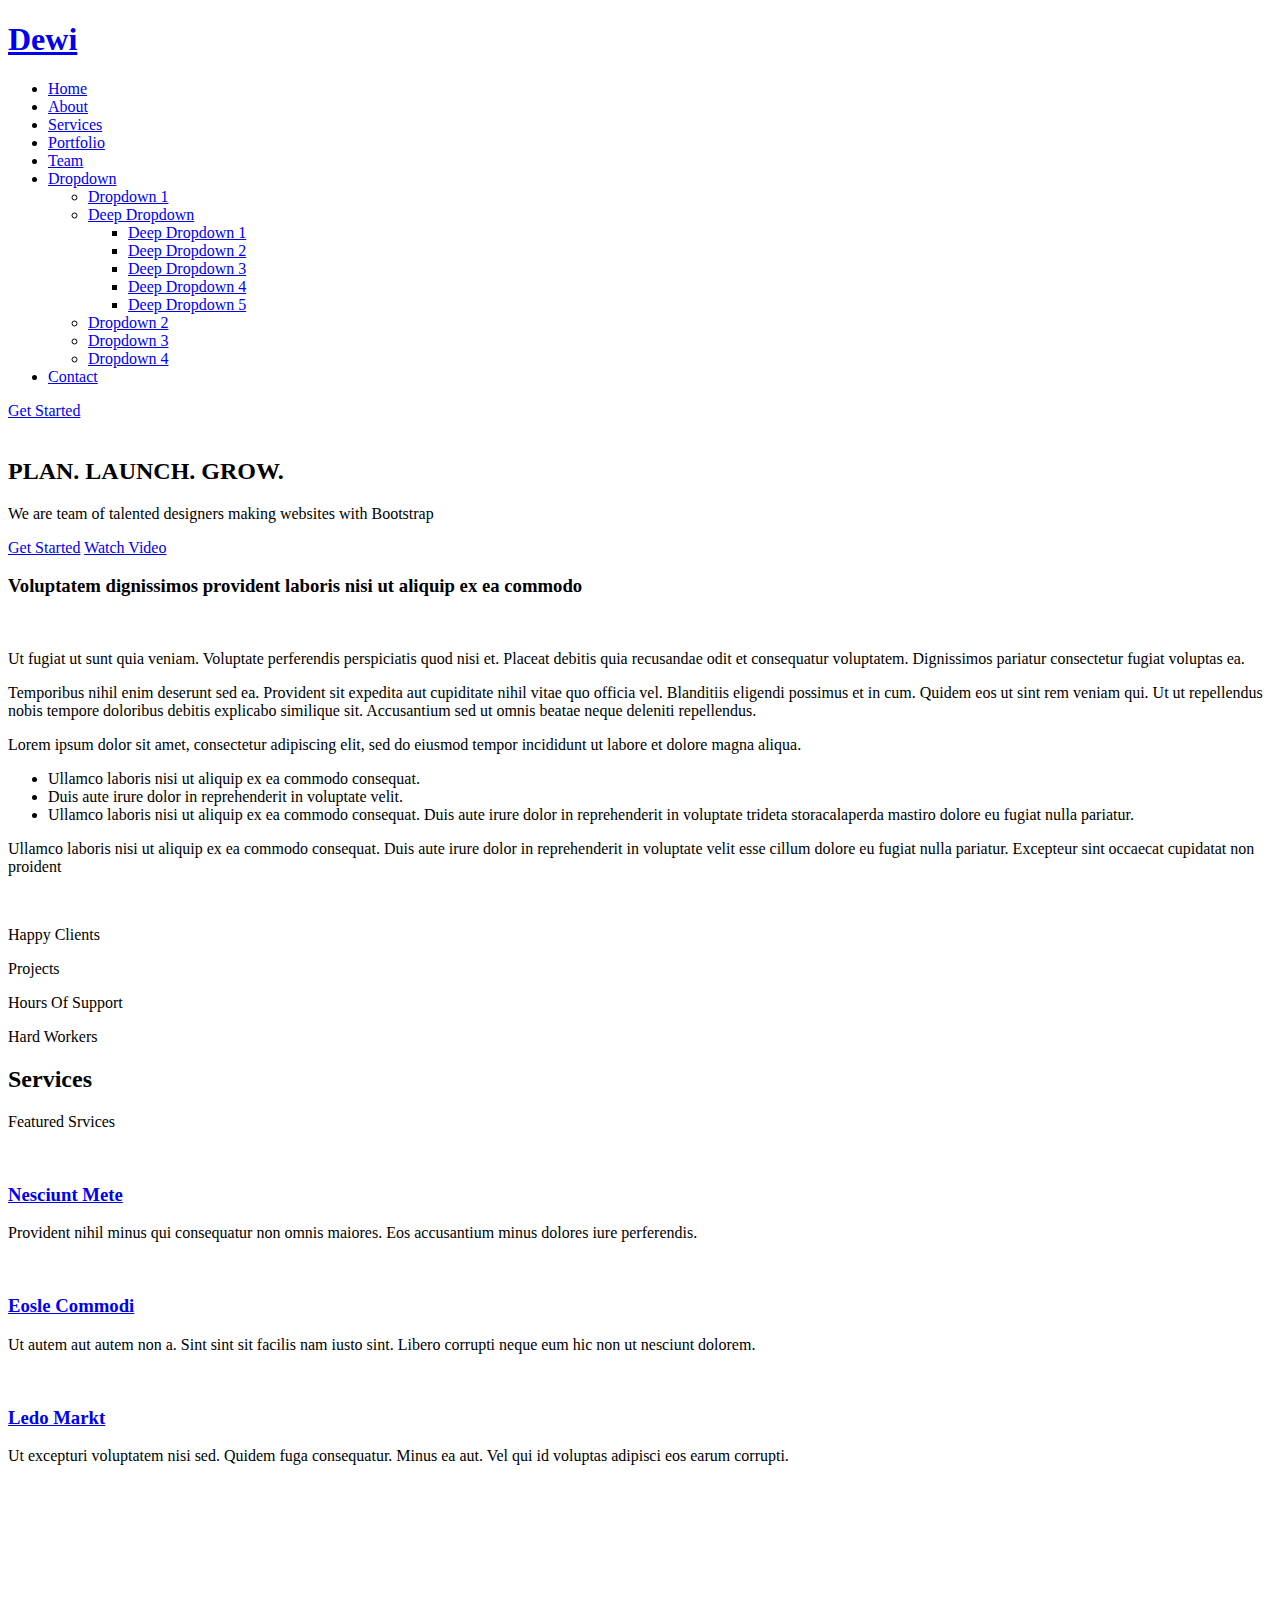
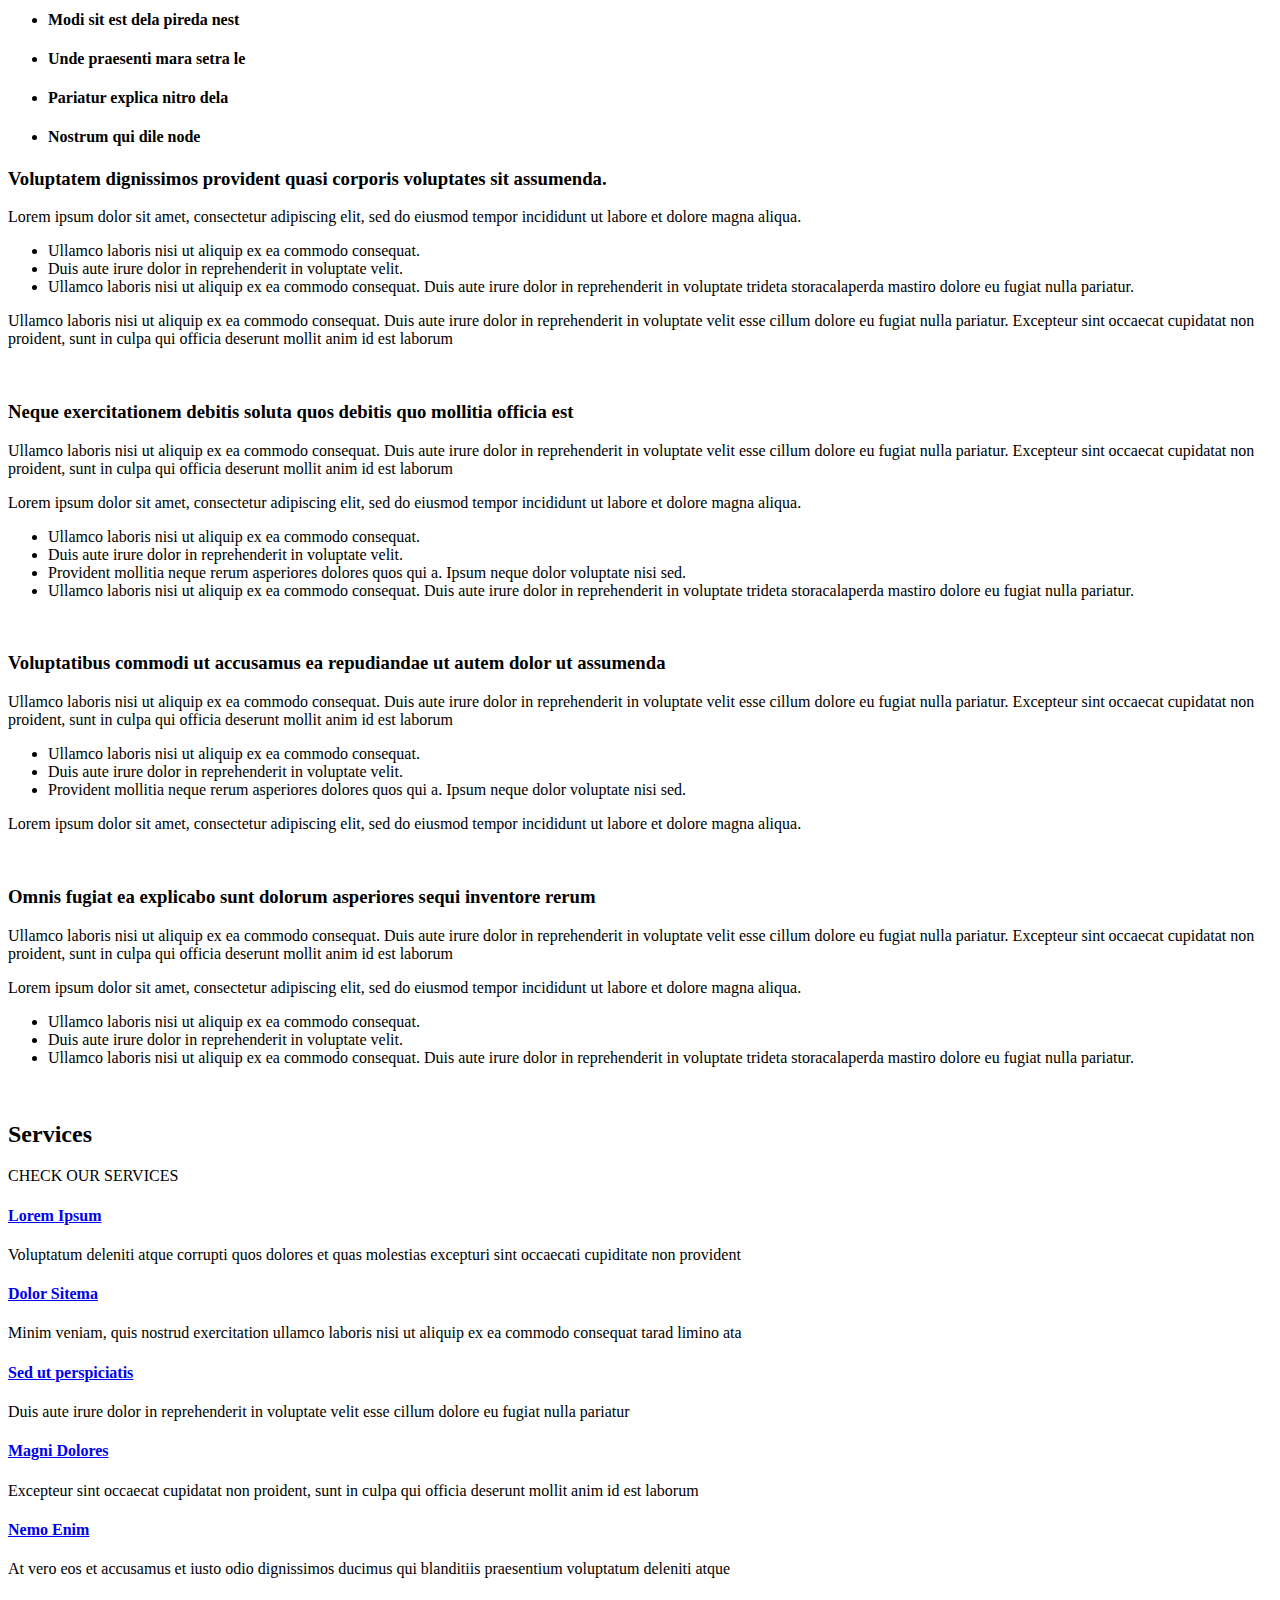
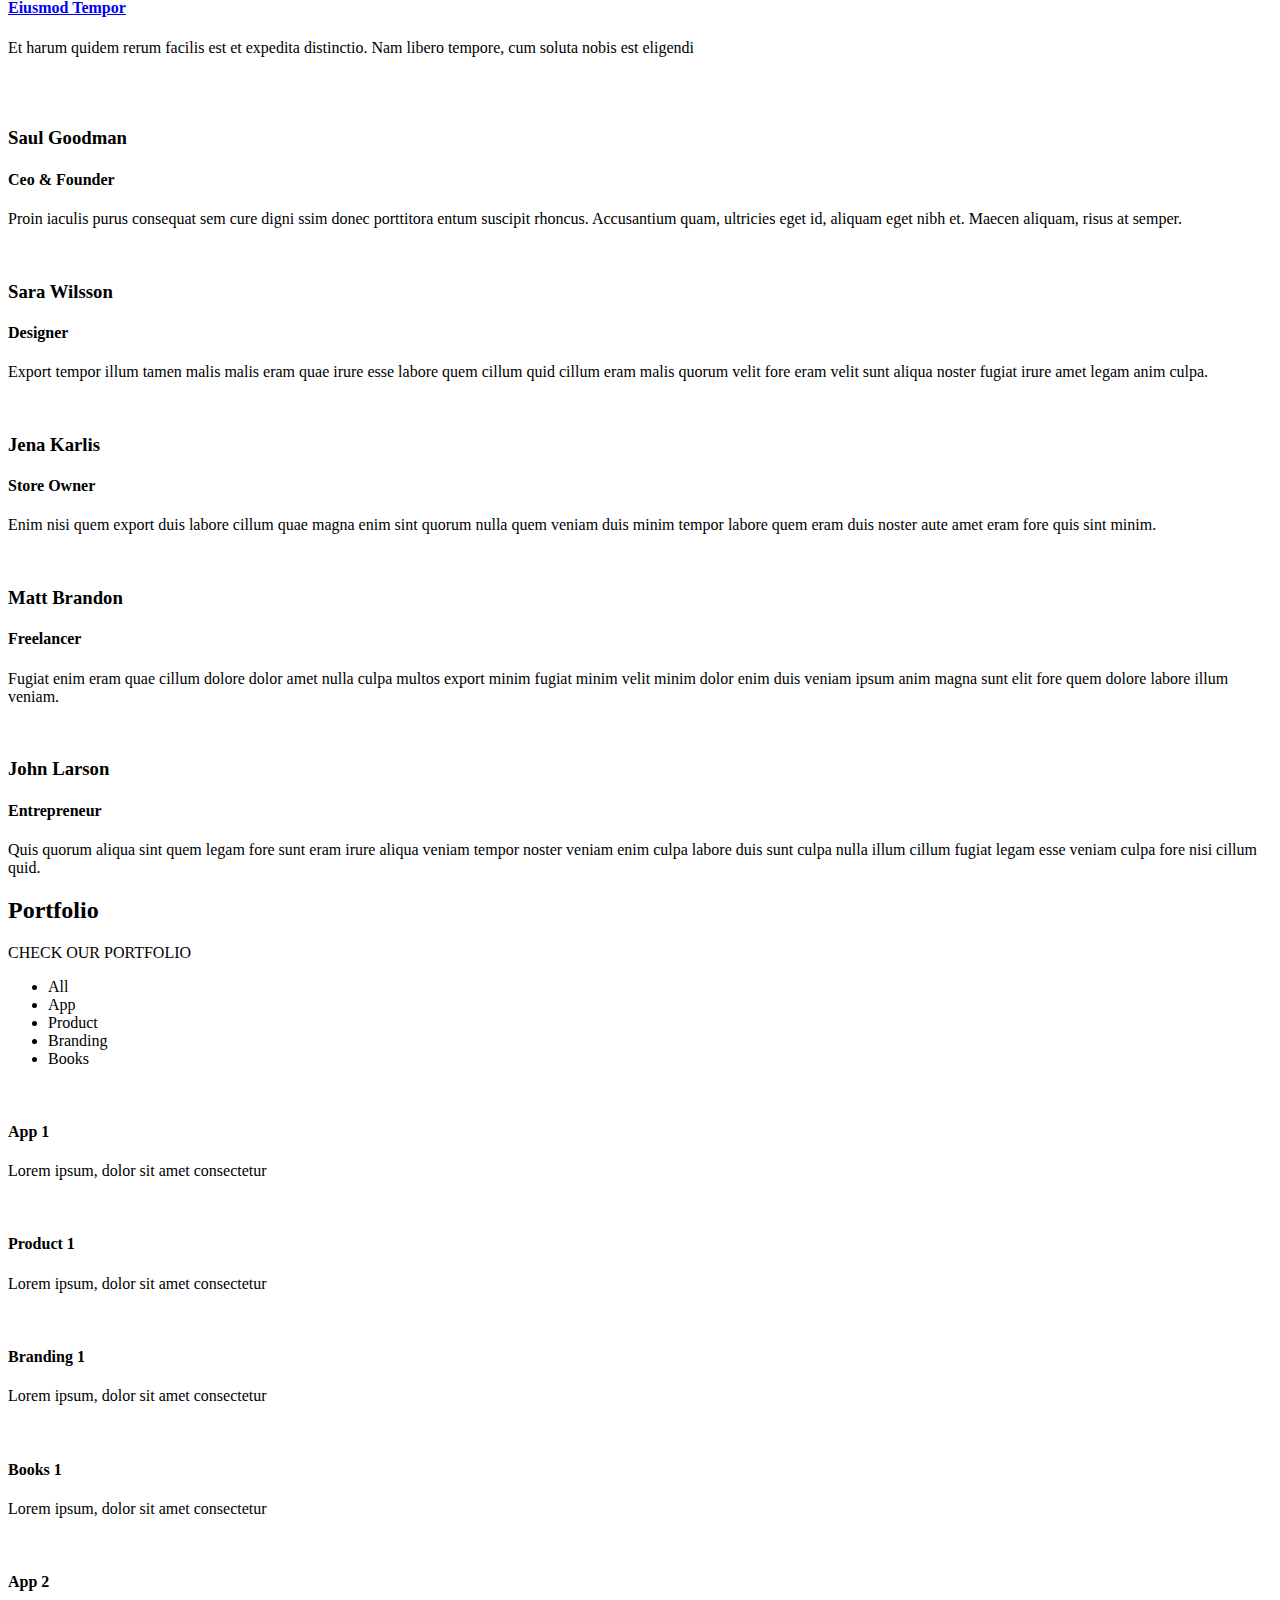
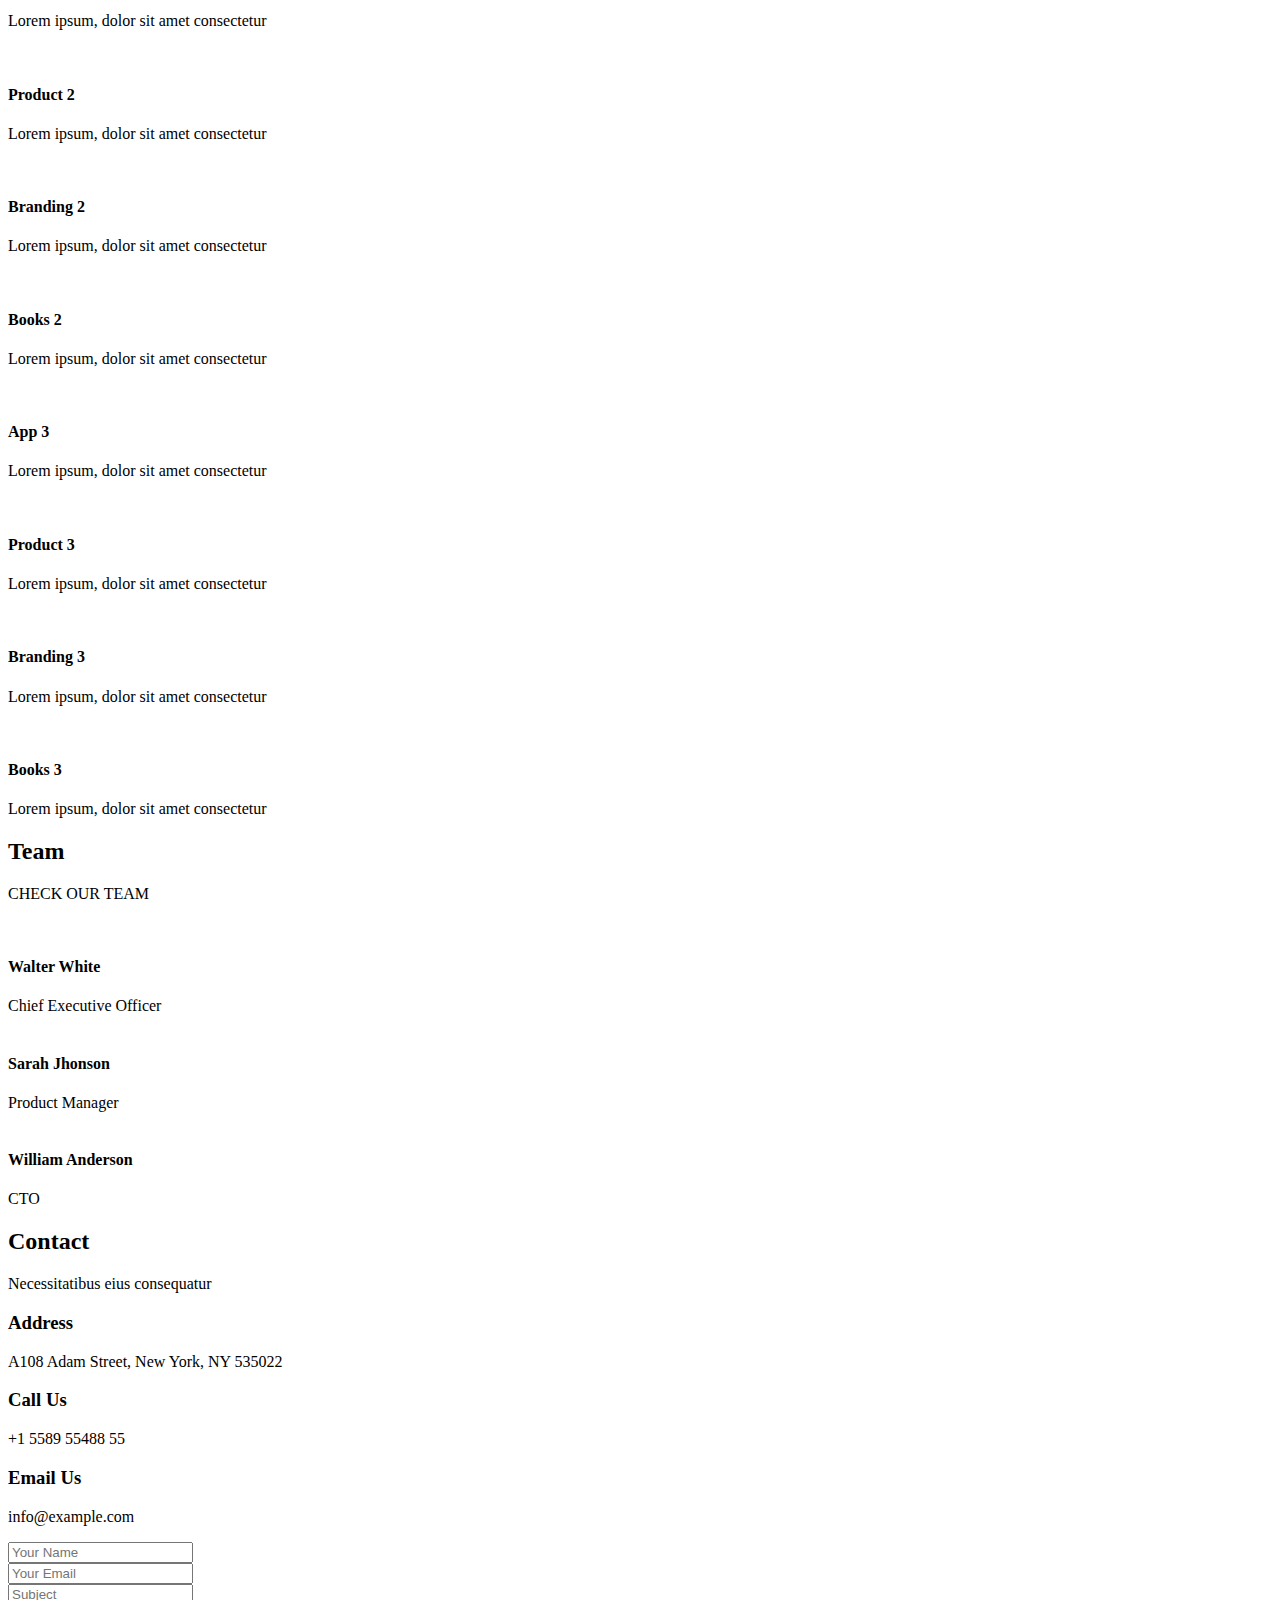
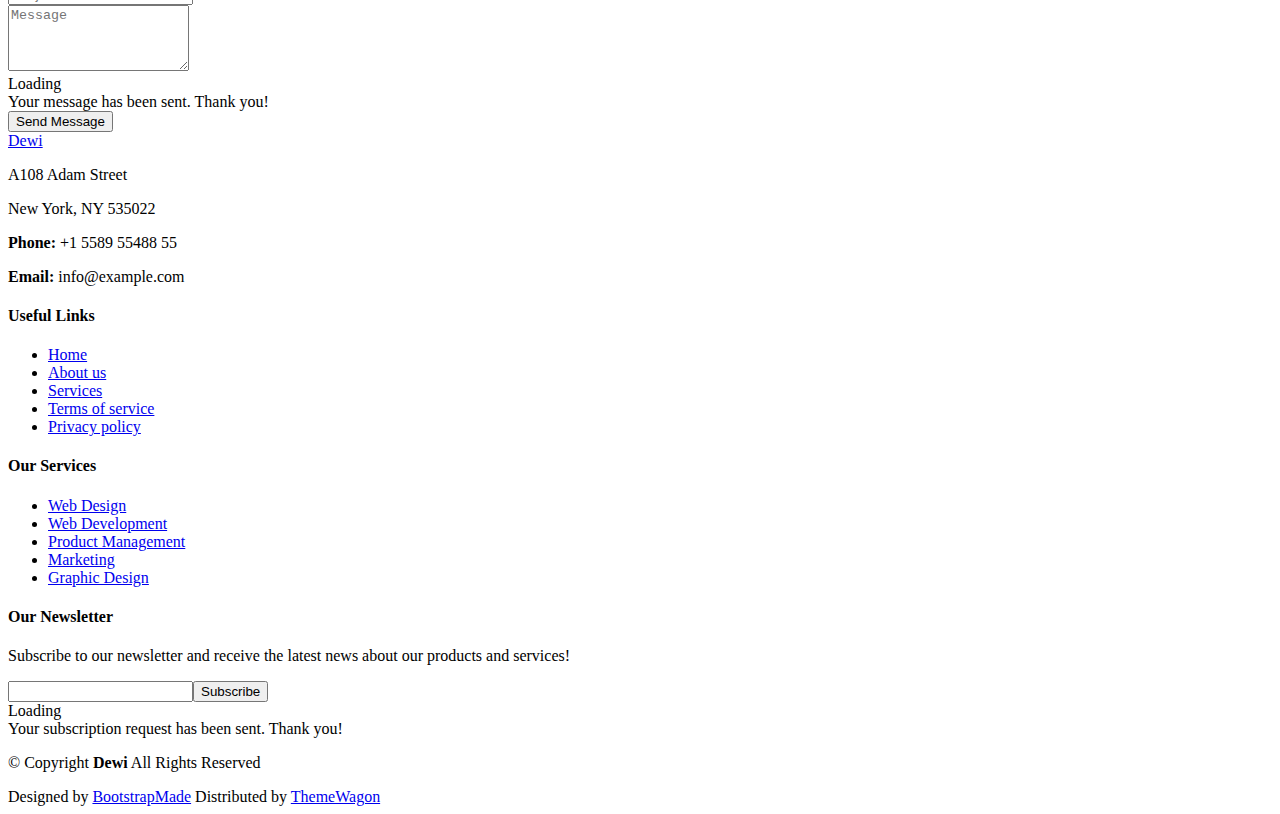
==== index.html @ 64f81e2b "Start of website" ====
<!DOCTYPE html>
<html lang="en">

<head>
  <meta charset="utf-8">
  <meta content="width=device-width, initial-scale=1.0" name="viewport">
  <title>Index - Dewi Bootstrap Template</title>
  <meta name="description" content="">
  <meta name="keywords" content="">

  <!-- Favicons -->
  <link href="assets/img/favicon.png" rel="icon">
  <link href="assets/img/apple-touch-icon.png" rel="apple-touch-icon">

  <!-- Fonts -->
  <link href="https://fonts.googleapis.com" rel="preconnect">
  <link href="https://fonts.gstatic.com" rel="preconnect" crossorigin>
  <link href="https://fonts.googleapis.com/css2?family=Roboto:ital,wght@0,100;0,300;0,400;0,500;0,700;0,900;1,100;1,300;1,400;1,500;1,700;1,900&family=Raleway:ital,wght@0,100;0,200;0,300;0,400;0,500;0,600;0,700;0,800;0,900;1,100;1,200;1,300;1,400;1,500;1,600;1,700;1,800;1,900&family=Inter:wght@100;200;300;400;500;600;700;800;900&display=swap" rel="stylesheet">

  <!-- Vendor CSS Files -->
  <link href="assets/vendor/bootstrap/css/bootstrap.min.css" rel="stylesheet">
  <link href="assets/vendor/bootstrap-icons/bootstrap-icons.css" rel="stylesheet">
  <link href="assets/vendor/aos/aos.css" rel="stylesheet">
  <link href="assets/vendor/glightbox/css/glightbox.min.css" rel="stylesheet">
  <link href="assets/vendor/swiper/swiper-bundle.min.css" rel="stylesheet">

  <!-- Main CSS File -->
  <link href="assets/css/main.css" rel="stylesheet">

  <!-- =======================================================
  * Template Name: Dewi
  * Template URL: https://bootstrapmade.com/dewi-free-multi-purpose-html-template/
  * Updated: Aug 07 2024 with Bootstrap v5.3.3
  * Author: BootstrapMade.com
  * License: https://bootstrapmade.com/license/
  ======================================================== -->
</head>

<body class="index-page">

  <header id="header" class="header d-flex align-items-center fixed-top">
    <div class="container-fluid container-xl position-relative d-flex align-items-center">

      <a href="index.html" class="logo d-flex align-items-center me-auto">
        <!-- Uncomment the line below if you also wish to use an image logo -->
        <!-- <img src="assets/img/logo.png" alt=""> -->
        <h1 class="sitename">Dewi</h1>
      </a>

      <nav id="navmenu" class="navmenu">
        <ul>
          <li><a href="#hero" class="active">Home</a></li>
          <li><a href="#about">About</a></li>
          <li><a href="#services">Services</a></li>
          <li><a href="#portfolio">Portfolio</a></li>
          <li><a href="#team">Team</a></li>
          <li class="dropdown"><a href="#"><span>Dropdown</span> <i class="bi bi-chevron-down toggle-dropdown"></i></a>
            <ul>
              <li><a href="#">Dropdown 1</a></li>
              <li class="dropdown"><a href="#"><span>Deep Dropdown</span> <i class="bi bi-chevron-down toggle-dropdown"></i></a>
                <ul>
                  <li><a href="#">Deep Dropdown 1</a></li>
                  <li><a href="#">Deep Dropdown 2</a></li>
                  <li><a href="#">Deep Dropdown 3</a></li>
                  <li><a href="#">Deep Dropdown 4</a></li>
                  <li><a href="#">Deep Dropdown 5</a></li>
                </ul>
              </li>
              <li><a href="#">Dropdown 2</a></li>
              <li><a href="#">Dropdown 3</a></li>
              <li><a href="#">Dropdown 4</a></li>
            </ul>
          </li>
          <li><a href="#contact">Contact</a></li>
        </ul>
        <i class="mobile-nav-toggle d-xl-none bi bi-list"></i>
      </nav>

      <a class="cta-btn" href="index.html#about">Get Started</a>

    </div>
  </header>

  <main class="main">

    <!-- Hero Section -->
    <section id="hero" class="hero section dark-background">

      <img src="assets/img/hero-bg.jpg" alt="" data-aos="fade-in">

      <div class="container d-flex flex-column align-items-center">
        <h2 data-aos="fade-up" data-aos-delay="100">PLAN. LAUNCH. GROW.</h2>
        <p data-aos="fade-up" data-aos-delay="200">We are team of talented designers making websites with Bootstrap</p>
        <div class="d-flex mt-4" data-aos="fade-up" data-aos-delay="300">
          <a href="#about" class="btn-get-started">Get Started</a>
          <a href="https://www.youtube.com/watch?v=Y7f98aduVJ8" class="glightbox btn-watch-video d-flex align-items-center"><i class="bi bi-play-circle"></i><span>Watch Video</span></a>
        </div>
      </div>

    </section><!-- /Hero Section -->

    <!-- About Section -->
    <section id="about" class="about section">

      <div class="container">

        <div class="row gy-4">
          <div class="col-lg-6" data-aos="fade-up" data-aos-delay="100">
            <h3>Voluptatem dignissimos provident laboris nisi ut aliquip ex ea commodo</h3>
            <img src="assets/img/about.jpg" class="img-fluid rounded-4 mb-4" alt="">
            <p>Ut fugiat ut sunt quia veniam. Voluptate perferendis perspiciatis quod nisi et. Placeat debitis quia recusandae odit et consequatur voluptatem. Dignissimos pariatur consectetur fugiat voluptas ea.</p>
            <p>Temporibus nihil enim deserunt sed ea. Provident sit expedita aut cupiditate nihil vitae quo officia vel. Blanditiis eligendi possimus et in cum. Quidem eos ut sint rem veniam qui. Ut ut repellendus nobis tempore doloribus debitis explicabo similique sit. Accusantium sed ut omnis beatae neque deleniti repellendus.</p>
          </div>
          <div class="col-lg-6" data-aos="fade-up" data-aos-delay="250">
            <div class="content ps-0 ps-lg-5">
              <p class="fst-italic">
                Lorem ipsum dolor sit amet, consectetur adipiscing elit, sed do eiusmod tempor incididunt ut labore et dolore
                magna aliqua.
              </p>
              <ul>
                <li><i class="bi bi-check-circle-fill"></i> <span>Ullamco laboris nisi ut aliquip ex ea commodo consequat.</span></li>
                <li><i class="bi bi-check-circle-fill"></i> <span>Duis aute irure dolor in reprehenderit in voluptate velit.</span></li>
                <li><i class="bi bi-check-circle-fill"></i> <span>Ullamco laboris nisi ut aliquip ex ea commodo consequat. Duis aute irure dolor in reprehenderit in voluptate trideta storacalaperda mastiro dolore eu fugiat nulla pariatur.</span></li>
              </ul>
              <p>
                Ullamco laboris nisi ut aliquip ex ea commodo consequat. Duis aute irure dolor in reprehenderit in voluptate
                velit esse cillum dolore eu fugiat nulla pariatur. Excepteur sint occaecat cupidatat non proident
              </p>

              <div class="position-relative mt-4">
                <img src="assets/img/about-2.jpg" class="img-fluid rounded-4" alt="">
                <a href="https://www.youtube.com/watch?v=Y7f98aduVJ8" class="glightbox pulsating-play-btn"></a>
              </div>
            </div>
          </div>
        </div>

      </div>

    </section><!-- /About Section -->

    <!-- Stats Section -->
    <section id="stats" class="stats section light-background">

      <div class="container" data-aos="fade-up" data-aos-delay="100">

        <div class="row gy-4">

          <div class="col-lg-3 col-md-6">
            <div class="stats-item d-flex align-items-center w-100 h-100">
              <i class="bi bi-emoji-smile color-blue flex-shrink-0"></i>
              <div>
                <span data-purecounter-start="0" data-purecounter-end="232" data-purecounter-duration="1" class="purecounter"></span>
                <p>Happy Clients</p>
              </div>
            </div>
          </div><!-- End Stats Item -->

          <div class="col-lg-3 col-md-6">
            <div class="stats-item d-flex align-items-center w-100 h-100">
              <i class="bi bi-journal-richtext color-orange flex-shrink-0"></i>
              <div>
                <span data-purecounter-start="0" data-purecounter-end="521" data-purecounter-duration="1" class="purecounter"></span>
                <p>Projects</p>
              </div>
            </div>
          </div><!-- End Stats Item -->

          <div class="col-lg-3 col-md-6">
            <div class="stats-item d-flex align-items-center w-100 h-100">
              <i class="bi bi-headset color-green flex-shrink-0"></i>
              <div>
                <span data-purecounter-start="0" data-purecounter-end="1463" data-purecounter-duration="1" class="purecounter"></span>
                <p>Hours Of Support</p>
              </div>
            </div>
          </div><!-- End Stats Item -->

          <div class="col-lg-3 col-md-6">
            <div class="stats-item d-flex align-items-center w-100 h-100">
              <i class="bi bi-people color-pink flex-shrink-0"></i>
              <div>
                <span data-purecounter-start="0" data-purecounter-end="15" data-purecounter-duration="1" class="purecounter"></span>
                <p>Hard Workers</p>
              </div>
            </div>
          </div><!-- End Stats Item -->

        </div>

      </div>

    </section><!-- /Stats Section -->

    <!-- Services Section -->
    <section id="services" class="services section">

      <!-- Section Title -->
      <div class="container section-title" data-aos="fade-up">
        <h2>Services</h2>
        <p>Featured Srvices<br></p>
      </div><!-- End Section Title -->

      <div class="container" data-aos="fade-up" data-aos-delay="100">

        <div class="row gy-5">

          <div class="col-xl-4 col-md-6" data-aos="zoom-in" data-aos-delay="200">
            <div class="service-item">
              <div class="img">
                <img src="assets/img/services-1.jpg" class="img-fluid" alt="">
              </div>
              <div class="details position-relative">
                <div class="icon">
                  <i class="bi bi-activity"></i>
                </div>
                <a href="service-details.html" class="stretched-link">
                  <h3>Nesciunt Mete</h3>
                </a>
                <p>Provident nihil minus qui consequatur non omnis maiores. Eos accusantium minus dolores iure perferendis.</p>
              </div>
            </div>
          </div><!-- End Service Item -->

          <div class="col-xl-4 col-md-6" data-aos="zoom-in" data-aos-delay="300">
            <div class="service-item">
              <div class="img">
                <img src="assets/img/services-2.jpg" class="img-fluid" alt="">
              </div>
              <div class="details position-relative">
                <div class="icon">
                  <i class="bi bi-broadcast"></i>
                </div>
                <a href="service-details.html" class="stretched-link">
                  <h3>Eosle Commodi</h3>
                </a>
                <p>Ut autem aut autem non a. Sint sint sit facilis nam iusto sint. Libero corrupti neque eum hic non ut nesciunt dolorem.</p>
              </div>
            </div>
          </div><!-- End Service Item -->

          <div class="col-xl-4 col-md-6" data-aos="zoom-in" data-aos-delay="400">
            <div class="service-item">
              <div class="img">
                <img src="assets/img/services-3.jpg" class="img-fluid" alt="">
              </div>
              <div class="details position-relative">
                <div class="icon">
                  <i class="bi bi-easel"></i>
                </div>
                <a href="service-details.html" class="stretched-link">
                  <h3>Ledo Markt</h3>
                </a>
                <p>Ut excepturi voluptatem nisi sed. Quidem fuga consequatur. Minus ea aut. Vel qui id voluptas adipisci eos earum corrupti.</p>
              </div>
            </div>
          </div><!-- End Service Item -->

        </div>

      </div>

    </section><!-- /Services Section -->

    <!-- Clients Section -->
    <section id="clients" class="clients section light-background">

      <div class="container" data-aos="fade-up">

        <div class="row gy-4">

          <div class="col-xl-2 col-md-3 col-6 client-logo">
            <img src="assets/img/clients/client-1.png" class="img-fluid" alt="">
          </div><!-- End Client Item -->

          <div class="col-xl-2 col-md-3 col-6 client-logo">
            <img src="assets/img/clients/client-2.png" class="img-fluid" alt="">
          </div><!-- End Client Item -->

          <div class="col-xl-2 col-md-3 col-6 client-logo">
            <img src="assets/img/clients/client-3.png" class="img-fluid" alt="">
          </div><!-- End Client Item -->

          <div class="col-xl-2 col-md-3 col-6 client-logo">
            <img src="assets/img/clients/client-4.png" class="img-fluid" alt="">
          </div><!-- End Client Item -->

          <div class="col-xl-2 col-md-3 col-6 client-logo">
            <img src="assets/img/clients/client-5.png" class="img-fluid" alt="">
          </div><!-- End Client Item -->

          <div class="col-xl-2 col-md-3 col-6 client-logo">
            <img src="assets/img/clients/client-6.png" class="img-fluid" alt="">
          </div><!-- End Client Item -->

        </div>

      </div>

    </section><!-- /Clients Section -->

    <!-- Features Section -->
    <section id="features" class="features section">

      <div class="container">

        <ul class="nav nav-tabs row  d-flex" data-aos="fade-up" data-aos-delay="100">
          <li class="nav-item col-3">
            <a class="nav-link active show" data-bs-toggle="tab" data-bs-target="#features-tab-1">
              <i class="bi bi-binoculars"></i>
              <h4 class="d-none d-lg-block">Modi sit est dela pireda nest</h4>
            </a>
          </li>
          <li class="nav-item col-3">
            <a class="nav-link" data-bs-toggle="tab" data-bs-target="#features-tab-2">
              <i class="bi bi-box-seam"></i>
              <h4 class="d-none d-lg-block">Unde praesenti mara setra le</h4>
            </a>
          </li>
          <li class="nav-item col-3">
            <a class="nav-link" data-bs-toggle="tab" data-bs-target="#features-tab-3">
              <i class="bi bi-brightness-high"></i>
              <h4 class="d-none d-lg-block">Pariatur explica nitro dela</h4>
            </a>
          </li>
          <li class="nav-item col-3">
            <a class="nav-link" data-bs-toggle="tab" data-bs-target="#features-tab-4">
              <i class="bi bi-command"></i>
              <h4 class="d-none d-lg-block">Nostrum qui dile node</h4>
            </a>
          </li>
        </ul><!-- End Tab Nav -->

        <div class="tab-content" data-aos="fade-up" data-aos-delay="200">

          <div class="tab-pane fade active show" id="features-tab-1">
            <div class="row">
              <div class="col-lg-6 order-2 order-lg-1 mt-3 mt-lg-0">
                <h3>Voluptatem dignissimos provident quasi corporis voluptates sit assumenda.</h3>
                <p class="fst-italic">
                  Lorem ipsum dolor sit amet, consectetur adipiscing elit, sed do eiusmod tempor incididunt ut labore et dolore
                  magna aliqua.
                </p>
                <ul>
                  <li><i class="bi bi-check2-all"></i>
                    <spab>Ullamco laboris nisi ut aliquip ex ea commodo consequat.</spab>
                  </li>
                  <li><i class="bi bi-check2-all"></i> <span>Duis aute irure dolor in reprehenderit in voluptate velit</span>.</li>
                  <li><i class="bi bi-check2-all"></i> <span>Ullamco laboris nisi ut aliquip ex ea commodo consequat. Duis aute irure dolor in reprehenderit in voluptate trideta storacalaperda mastiro dolore eu fugiat nulla pariatur.</span></li>
                </ul>
                <p>
                  Ullamco laboris nisi ut aliquip ex ea commodo consequat. Duis aute irure dolor in reprehenderit in voluptate
                  velit esse cillum dolore eu fugiat nulla pariatur. Excepteur sint occaecat cupidatat non proident, sunt in
                  culpa qui officia deserunt mollit anim id est laborum
                </p>
              </div>
              <div class="col-lg-6 order-1 order-lg-2 text-center">
                <img src="assets/img/working-1.jpg" alt="" class="img-fluid">
              </div>
            </div>
          </div><!-- End Tab Content Item -->

          <div class="tab-pane fade" id="features-tab-2">
            <div class="row">
              <div class="col-lg-6 order-2 order-lg-1 mt-3 mt-lg-0">
                <h3>Neque exercitationem debitis soluta quos debitis quo mollitia officia est</h3>
                <p>
                  Ullamco laboris nisi ut aliquip ex ea commodo consequat. Duis aute irure dolor in reprehenderit in voluptate
                  velit esse cillum dolore eu fugiat nulla pariatur. Excepteur sint occaecat cupidatat non proident, sunt in
                  culpa qui officia deserunt mollit anim id est laborum
                </p>
                <p class="fst-italic">
                  Lorem ipsum dolor sit amet, consectetur adipiscing elit, sed do eiusmod tempor incididunt ut labore et dolore
                  magna aliqua.
                </p>
                <ul>
                  <li><i class="bi bi-check2-all"></i> <span>Ullamco laboris nisi ut aliquip ex ea commodo consequat.</span></li>
                  <li><i class="bi bi-check2-all"></i> <span>Duis aute irure dolor in reprehenderit in voluptate velit.</span></li>
                  <li><i class="bi bi-check2-all"></i> <span>Provident mollitia neque rerum asperiores dolores quos qui a. Ipsum neque dolor voluptate nisi sed.</span></li>
                  <li><i class="bi bi-check2-all"></i> <span>Ullamco laboris nisi ut aliquip ex ea commodo consequat. Duis aute irure dolor in reprehenderit in voluptate trideta storacalaperda mastiro dolore eu fugiat nulla pariatur.</span></li>
                </ul>
              </div>
              <div class="col-lg-6 order-1 order-lg-2 text-center">
                <img src="assets/img/working-2.jpg" alt="" class="img-fluid">
              </div>
            </div>
          </div><!-- End Tab Content Item -->

          <div class="tab-pane fade" id="features-tab-3">
            <div class="row">
              <div class="col-lg-6 order-2 order-lg-1 mt-3 mt-lg-0">
                <h3>Voluptatibus commodi ut accusamus ea repudiandae ut autem dolor ut assumenda</h3>
                <p>
                  Ullamco laboris nisi ut aliquip ex ea commodo consequat. Duis aute irure dolor in reprehenderit in voluptate
                  velit esse cillum dolore eu fugiat nulla pariatur. Excepteur sint occaecat cupidatat non proident, sunt in
                  culpa qui officia deserunt mollit anim id est laborum
                </p>
                <ul>
                  <li><i class="bi bi-check2-all"></i> <span>Ullamco laboris nisi ut aliquip ex ea commodo consequat.</span></li>
                  <li><i class="bi bi-check2-all"></i> <span>Duis aute irure dolor in reprehenderit in voluptate velit.</span></li>
                  <li><i class="bi bi-check2-all"></i> <span>Provident mollitia neque rerum asperiores dolores quos qui a. Ipsum neque dolor voluptate nisi sed.</span></li>
                </ul>
                <p class="fst-italic">
                  Lorem ipsum dolor sit amet, consectetur adipiscing elit, sed do eiusmod tempor incididunt ut labore et dolore
                  magna aliqua.
                </p>
              </div>
              <div class="col-lg-6 order-1 order-lg-2 text-center">
                <img src="assets/img/working-3.jpg" alt="" class="img-fluid">
              </div>
            </div>
          </div><!-- End Tab Content Item -->

          <div class="tab-pane fade" id="features-tab-4">
            <div class="row">
              <div class="col-lg-6 order-2 order-lg-1 mt-3 mt-lg-0">
                <h3>Omnis fugiat ea explicabo sunt dolorum asperiores sequi inventore rerum</h3>
                <p>
                  Ullamco laboris nisi ut aliquip ex ea commodo consequat. Duis aute irure dolor in reprehenderit in voluptate
                  velit esse cillum dolore eu fugiat nulla pariatur. Excepteur sint occaecat cupidatat non proident, sunt in
                  culpa qui officia deserunt mollit anim id est laborum
                </p>
                <p class="fst-italic">
                  Lorem ipsum dolor sit amet, consectetur adipiscing elit, sed do eiusmod tempor incididunt ut labore et dolore
                  magna aliqua.
                </p>
                <ul>
                  <li><i class="bi bi-check2-all"></i> <span>Ullamco laboris nisi ut aliquip ex ea commodo consequat.</span></li>
                  <li><i class="bi bi-check2-all"></i> <span>Duis aute irure dolor in reprehenderit in voluptate velit.</span></li>
                  <li><i class="bi bi-check2-all"></i> <span>Ullamco laboris nisi ut aliquip ex ea commodo consequat. Duis aute irure dolor in reprehenderit in voluptate trideta storacalaperda mastiro dolore eu fugiat nulla pariatur.</span></li>
                </ul>
              </div>
              <div class="col-lg-6 order-1 order-lg-2 text-center">
                <img src="assets/img/working-4.jpg" alt="" class="img-fluid">
              </div>
            </div>
          </div><!-- End Tab Content Item -->

        </div>

      </div>

    </section><!-- /Features Section -->

    <!-- Services 2 Section -->
    <section id="services-2" class="services-2 section light-background">

      <!-- Section Title -->
      <div class="container section-title" data-aos="fade-up">
        <h2>Services</h2>
        <p>CHECK OUR SERVICES</p>
      </div><!-- End Section Title -->

      <div class="container">

        <div class="row gy-4">

          <div class="col-md-6" data-aos="fade-up" data-aos-delay="100">
            <div class="service-item d-flex position-relative h-100">
              <i class="bi bi-briefcase icon flex-shrink-0"></i>
              <div>
                <h4 class="title"><a href="#" class="stretched-link">Lorem Ipsum</a></h4>
                <p class="description">Voluptatum deleniti atque corrupti quos dolores et quas molestias excepturi sint occaecati cupiditate non provident</p>
              </div>
            </div>
          </div><!-- End Service Item -->

          <div class="col-md-6" data-aos="fade-up" data-aos-delay="200">
            <div class="service-item d-flex position-relative h-100">
              <i class="bi bi-card-checklist icon flex-shrink-0"></i>
              <div>
                <h4 class="title"><a href="#" class="stretched-link">Dolor Sitema</a></h4>
                <p class="description">Minim veniam, quis nostrud exercitation ullamco laboris nisi ut aliquip ex ea commodo consequat tarad limino ata</p>
              </div>
            </div>
          </div><!-- End Service Item -->

          <div class="col-md-6" data-aos="fade-up" data-aos-delay="300">
            <div class="service-item d-flex position-relative h-100">
              <i class="bi bi-bar-chart icon flex-shrink-0"></i>
              <div>
                <h4 class="title"><a href="#" class="stretched-link">Sed ut perspiciatis</a></h4>
                <p class="description">Duis aute irure dolor in reprehenderit in voluptate velit esse cillum dolore eu fugiat nulla pariatur</p>
              </div>
            </div>
          </div><!-- End Service Item -->

          <div class="col-md-6" data-aos="fade-up" data-aos-delay="400">
            <div class="service-item d-flex position-relative h-100">
              <i class="bi bi-binoculars icon flex-shrink-0"></i>
              <div>
                <h4 class="title"><a href="#" class="stretched-link">Magni Dolores</a></h4>
                <p class="description">Excepteur sint occaecat cupidatat non proident, sunt in culpa qui officia deserunt mollit anim id est laborum</p>
              </div>
            </div>
          </div><!-- End Service Item -->

          <div class="col-md-6" data-aos="fade-up" data-aos-delay="500">
            <div class="service-item d-flex position-relative h-100">
              <i class="bi bi-brightness-high icon flex-shrink-0"></i>
              <div>
                <h4 class="title"><a href="#" class="stretched-link">Nemo Enim</a></h4>
                <p class="description">At vero eos et accusamus et iusto odio dignissimos ducimus qui blanditiis praesentium voluptatum deleniti atque</p>
              </div>
            </div>
          </div><!-- End Service Item -->

          <div class="col-md-6" data-aos="fade-up" data-aos-delay="600">
            <div class="service-item d-flex position-relative h-100">
              <i class="bi bi-calendar4-week icon flex-shrink-0"></i>
              <div>
                <h4 class="title"><a href="#" class="stretched-link">Eiusmod Tempor</a></h4>
                <p class="description">Et harum quidem rerum facilis est et expedita distinctio. Nam libero tempore, cum soluta nobis est eligendi</p>
              </div>
            </div>
          </div><!-- End Service Item -->

        </div>

      </div>

    </section><!-- /Services 2 Section -->

    <!-- Testimonials Section -->
    <section id="testimonials" class="testimonials section dark-background">

      <img src="assets/img/testimonials-bg.jpg" class="testimonials-bg" alt="">

      <div class="container" data-aos="fade-up" data-aos-delay="100">

        <div class="swiper init-swiper">
          <script type="application/json" class="swiper-config">
            {
              "loop": true,
              "speed": 600,
              "autoplay": {
                "delay": 5000
              },
              "slidesPerView": "auto",
              "pagination": {
                "el": ".swiper-pagination",
                "type": "bullets",
                "clickable": true
              }
            }
          </script>
          <div class="swiper-wrapper">

            <div class="swiper-slide">
              <div class="testimonial-item">
                <img src="assets/img/testimonials/testimonials-1.jpg" class="testimonial-img" alt="">
                <h3>Saul Goodman</h3>
                <h4>Ceo &amp; Founder</h4>
                <div class="stars">
                  <i class="bi bi-star-fill"></i><i class="bi bi-star-fill"></i><i class="bi bi-star-fill"></i><i class="bi bi-star-fill"></i><i class="bi bi-star-fill"></i>
                </div>
                <p>
                  <i class="bi bi-quote quote-icon-left"></i>
                  <span>Proin iaculis purus consequat sem cure digni ssim donec porttitora entum suscipit rhoncus. Accusantium quam, ultricies eget id, aliquam eget nibh et. Maecen aliquam, risus at semper.</span>
                  <i class="bi bi-quote quote-icon-right"></i>
                </p>
              </div>
            </div><!-- End testimonial item -->

            <div class="swiper-slide">
              <div class="testimonial-item">
                <img src="assets/img/testimonials/testimonials-2.jpg" class="testimonial-img" alt="">
                <h3>Sara Wilsson</h3>
                <h4>Designer</h4>
                <div class="stars">
                  <i class="bi bi-star-fill"></i><i class="bi bi-star-fill"></i><i class="bi bi-star-fill"></i><i class="bi bi-star-fill"></i><i class="bi bi-star-fill"></i>
                </div>
                <p>
                  <i class="bi bi-quote quote-icon-left"></i>
                  <span>Export tempor illum tamen malis malis eram quae irure esse labore quem cillum quid cillum eram malis quorum velit fore eram velit sunt aliqua noster fugiat irure amet legam anim culpa.</span>
                  <i class="bi bi-quote quote-icon-right"></i>
                </p>
              </div>
            </div><!-- End testimonial item -->

            <div class="swiper-slide">
              <div class="testimonial-item">
                <img src="assets/img/testimonials/testimonials-3.jpg" class="testimonial-img" alt="">
                <h3>Jena Karlis</h3>
                <h4>Store Owner</h4>
                <div class="stars">
                  <i class="bi bi-star-fill"></i><i class="bi bi-star-fill"></i><i class="bi bi-star-fill"></i><i class="bi bi-star-fill"></i><i class="bi bi-star-fill"></i>
                </div>
                <p>
                  <i class="bi bi-quote quote-icon-left"></i>
                  <span>Enim nisi quem export duis labore cillum quae magna enim sint quorum nulla quem veniam duis minim tempor labore quem eram duis noster aute amet eram fore quis sint minim.</span>
                  <i class="bi bi-quote quote-icon-right"></i>
                </p>
              </div>
            </div><!-- End testimonial item -->

            <div class="swiper-slide">
              <div class="testimonial-item">
                <img src="assets/img/testimonials/testimonials-4.jpg" class="testimonial-img" alt="">
                <h3>Matt Brandon</h3>
                <h4>Freelancer</h4>
                <div class="stars">
                  <i class="bi bi-star-fill"></i><i class="bi bi-star-fill"></i><i class="bi bi-star-fill"></i><i class="bi bi-star-fill"></i><i class="bi bi-star-fill"></i>
                </div>
                <p>
                  <i class="bi bi-quote quote-icon-left"></i>
                  <span>Fugiat enim eram quae cillum dolore dolor amet nulla culpa multos export minim fugiat minim velit minim dolor enim duis veniam ipsum anim magna sunt elit fore quem dolore labore illum veniam.</span>
                  <i class="bi bi-quote quote-icon-right"></i>
                </p>
              </div>
            </div><!-- End testimonial item -->

            <div class="swiper-slide">
              <div class="testimonial-item">
                <img src="assets/img/testimonials/testimonials-5.jpg" class="testimonial-img" alt="">
                <h3>John Larson</h3>
                <h4>Entrepreneur</h4>
                <div class="stars">
                  <i class="bi bi-star-fill"></i><i class="bi bi-star-fill"></i><i class="bi bi-star-fill"></i><i class="bi bi-star-fill"></i><i class="bi bi-star-fill"></i>
                </div>
                <p>
                  <i class="bi bi-quote quote-icon-left"></i>
                  <span>Quis quorum aliqua sint quem legam fore sunt eram irure aliqua veniam tempor noster veniam enim culpa labore duis sunt culpa nulla illum cillum fugiat legam esse veniam culpa fore nisi cillum quid.</span>
                  <i class="bi bi-quote quote-icon-right"></i>
                </p>
              </div>
            </div><!-- End testimonial item -->

          </div>
          <div class="swiper-pagination"></div>
        </div>

      </div>

    </section><!-- /Testimonials Section -->

    <!-- Portfolio Section -->
    <section id="portfolio" class="portfolio section">

      <!-- Section Title -->
      <div class="container section-title" data-aos="fade-up">
        <h2>Portfolio</h2>
        <p>CHECK OUR PORTFOLIO</p>
      </div><!-- End Section Title -->

      <div class="container">

        <div class="isotope-layout" data-default-filter="*" data-layout="masonry" data-sort="original-order">

          <ul class="portfolio-filters isotope-filters" data-aos="fade-up" data-aos-delay="100">
            <li data-filter="*" class="filter-active">All</li>
            <li data-filter=".filter-app">App</li>
            <li data-filter=".filter-product">Product</li>
            <li data-filter=".filter-branding">Branding</li>
            <li data-filter=".filter-books">Books</li>
          </ul><!-- End Portfolio Filters -->

          <div class="row gy-4 isotope-container" data-aos="fade-up" data-aos-delay="200">

            <div class="col-lg-4 col-md-6 portfolio-item isotope-item filter-app">
              <div class="portfolio-content h-100">
                <img src="assets/img/portfolio/app-1.jpg" class="img-fluid" alt="">
                <div class="portfolio-info">
                  <h4>App 1</h4>
                  <p>Lorem ipsum, dolor sit amet consectetur</p>
                  <a href="assets/img/portfolio/app-1.jpg" title="App 1" data-gallery="portfolio-gallery-app" class="glightbox preview-link"><i class="bi bi-zoom-in"></i></a>
                  <a href="portfolio-details.html" title="More Details" class="details-link"><i class="bi bi-link-45deg"></i></a>
                </div>
              </div>
            </div><!-- End Portfolio Item -->

            <div class="col-lg-4 col-md-6 portfolio-item isotope-item filter-product">
              <div class="portfolio-content h-100">
                <img src="assets/img/portfolio/product-1.jpg" class="img-fluid" alt="">
                <div class="portfolio-info">
                  <h4>Product 1</h4>
                  <p>Lorem ipsum, dolor sit amet consectetur</p>
                  <a href="assets/img/portfolio/product-1.jpg" title="Product 1" data-gallery="portfolio-gallery-product" class="glightbox preview-link"><i class="bi bi-zoom-in"></i></a>
                  <a href="portfolio-details.html" title="More Details" class="details-link"><i class="bi bi-link-45deg"></i></a>
                </div>
              </div>
            </div><!-- End Portfolio Item -->

            <div class="col-lg-4 col-md-6 portfolio-item isotope-item filter-branding">
              <div class="portfolio-content h-100">
                <img src="assets/img/portfolio/branding-1.jpg" class="img-fluid" alt="">
                <div class="portfolio-info">
                  <h4>Branding 1</h4>
                  <p>Lorem ipsum, dolor sit amet consectetur</p>
                  <a href="assets/img/portfolio/branding-1.jpg" title="Branding 1" data-gallery="portfolio-gallery-branding" class="glightbox preview-link"><i class="bi bi-zoom-in"></i></a>
                  <a href="portfolio-details.html" title="More Details" class="details-link"><i class="bi bi-link-45deg"></i></a>
                </div>
              </div>
            </div><!-- End Portfolio Item -->

            <div class="col-lg-4 col-md-6 portfolio-item isotope-item filter-books">
              <div class="portfolio-content h-100">
                <img src="assets/img/portfolio/books-1.jpg" class="img-fluid" alt="">
                <div class="portfolio-info">
                  <h4>Books 1</h4>
                  <p>Lorem ipsum, dolor sit amet consectetur</p>
                  <a href="assets/img/portfolio/books-1.jpg" title="Branding 1" data-gallery="portfolio-gallery-book" class="glightbox preview-link"><i class="bi bi-zoom-in"></i></a>
                  <a href="portfolio-details.html" title="More Details" class="details-link"><i class="bi bi-link-45deg"></i></a>
                </div>
              </div>
            </div><!-- End Portfolio Item -->

            <div class="col-lg-4 col-md-6 portfolio-item isotope-item filter-app">
              <div class="portfolio-content h-100">
                <img src="assets/img/portfolio/app-2.jpg" class="img-fluid" alt="">
                <div class="portfolio-info">
                  <h4>App 2</h4>
                  <p>Lorem ipsum, dolor sit amet consectetur</p>
                  <a href="assets/img/portfolio/app-2.jpg" title="App 2" data-gallery="portfolio-gallery-app" class="glightbox preview-link"><i class="bi bi-zoom-in"></i></a>
                  <a href="portfolio-details.html" title="More Details" class="details-link"><i class="bi bi-link-45deg"></i></a>
                </div>
              </div>
            </div><!-- End Portfolio Item -->

            <div class="col-lg-4 col-md-6 portfolio-item isotope-item filter-product">
              <div class="portfolio-content h-100">
                <img src="assets/img/portfolio/product-2.jpg" class="img-fluid" alt="">
                <div class="portfolio-info">
                  <h4>Product 2</h4>
                  <p>Lorem ipsum, dolor sit amet consectetur</p>
                  <a href="assets/img/portfolio/product-2.jpg" title="Product 2" data-gallery="portfolio-gallery-product" class="glightbox preview-link"><i class="bi bi-zoom-in"></i></a>
                  <a href="portfolio-details.html" title="More Details" class="details-link"><i class="bi bi-link-45deg"></i></a>
                </div>
              </div>
            </div><!-- End Portfolio Item -->

            <div class="col-lg-4 col-md-6 portfolio-item isotope-item filter-branding">
              <div class="portfolio-content h-100">
                <img src="assets/img/portfolio/branding-2.jpg" class="img-fluid" alt="">
                <div class="portfolio-info">
                  <h4>Branding 2</h4>
                  <p>Lorem ipsum, dolor sit amet consectetur</p>
                  <a href="assets/img/portfolio/branding-2.jpg" title="Branding 2" data-gallery="portfolio-gallery-branding" class="glightbox preview-link"><i class="bi bi-zoom-in"></i></a>
                  <a href="portfolio-details.html" title="More Details" class="details-link"><i class="bi bi-link-45deg"></i></a>
                </div>
              </div>
            </div><!-- End Portfolio Item -->

            <div class="col-lg-4 col-md-6 portfolio-item isotope-item filter-books">
              <div class="portfolio-content h-100">
                <img src="assets/img/portfolio/books-2.jpg" class="img-fluid" alt="">
                <div class="portfolio-info">
                  <h4>Books 2</h4>
                  <p>Lorem ipsum, dolor sit amet consectetur</p>
                  <a href="assets/img/portfolio/books-2.jpg" title="Branding 2" data-gallery="portfolio-gallery-book" class="glightbox preview-link"><i class="bi bi-zoom-in"></i></a>
                  <a href="portfolio-details.html" title="More Details" class="details-link"><i class="bi bi-link-45deg"></i></a>
                </div>
              </div>
            </div><!-- End Portfolio Item -->

            <div class="col-lg-4 col-md-6 portfolio-item isotope-item filter-app">
              <div class="portfolio-content h-100">
                <img src="assets/img/portfolio/app-3.jpg" class="img-fluid" alt="">
                <div class="portfolio-info">
                  <h4>App 3</h4>
                  <p>Lorem ipsum, dolor sit amet consectetur</p>
                  <a href="assets/img/portfolio/app-3.jpg" title="App 3" data-gallery="portfolio-gallery-app" class="glightbox preview-link"><i class="bi bi-zoom-in"></i></a>
                  <a href="portfolio-details.html" title="More Details" class="details-link"><i class="bi bi-link-45deg"></i></a>
                </div>
              </div>
            </div><!-- End Portfolio Item -->

            <div class="col-lg-4 col-md-6 portfolio-item isotope-item filter-product">
              <div class="portfolio-content h-100">
                <img src="assets/img/portfolio/product-3.jpg" class="img-fluid" alt="">
                <div class="portfolio-info">
                  <h4>Product 3</h4>
                  <p>Lorem ipsum, dolor sit amet consectetur</p>
                  <a href="assets/img/portfolio/product-3.jpg" title="Product 3" data-gallery="portfolio-gallery-product" class="glightbox preview-link"><i class="bi bi-zoom-in"></i></a>
                  <a href="portfolio-details.html" title="More Details" class="details-link"><i class="bi bi-link-45deg"></i></a>
                </div>
              </div>
            </div><!-- End Portfolio Item -->

            <div class="col-lg-4 col-md-6 portfolio-item isotope-item filter-branding">
              <div class="portfolio-content h-100">
                <img src="assets/img/portfolio/branding-3.jpg" class="img-fluid" alt="">
                <div class="portfolio-info">
                  <h4>Branding 3</h4>
                  <p>Lorem ipsum, dolor sit amet consectetur</p>
                  <a href="assets/img/portfolio/branding-3.jpg" title="Branding 2" data-gallery="portfolio-gallery-branding" class="glightbox preview-link"><i class="bi bi-zoom-in"></i></a>
                  <a href="portfolio-details.html" title="More Details" class="details-link"><i class="bi bi-link-45deg"></i></a>
                </div>
              </div>
            </div><!-- End Portfolio Item -->

            <div class="col-lg-4 col-md-6 portfolio-item isotope-item filter-books">
              <div class="portfolio-content h-100">
                <img src="assets/img/portfolio/books-3.jpg" class="img-fluid" alt="">
                <div class="portfolio-info">
                  <h4>Books 3</h4>
                  <p>Lorem ipsum, dolor sit amet consectetur</p>
                  <a href="assets/img/portfolio/books-3.jpg" title="Branding 3" data-gallery="portfolio-gallery-book" class="glightbox preview-link"><i class="bi bi-zoom-in"></i></a>
                  <a href="portfolio-details.html" title="More Details" class="details-link"><i class="bi bi-link-45deg"></i></a>
                </div>
              </div>
            </div><!-- End Portfolio Item -->

          </div><!-- End Portfolio Container -->

        </div>

      </div>

    </section><!-- /Portfolio Section -->

    <!-- Team Section -->
    <section id="team" class="team section light-background">

      <!-- Section Title -->
      <div class="container section-title" data-aos="fade-up">
        <h2>Team</h2>
        <p>CHECK OUR TEAM</p>
      </div><!-- End Section Title -->

      <div class="container">

        <div class="row gy-5">

          <div class="col-lg-4 col-md-6" data-aos="fade-up" data-aos-delay="100">
            <div class="member">
              <div class="pic"><img src="assets/img/team/team-1.jpg" class="img-fluid" alt=""></div>
              <div class="member-info">
                <h4>Walter White</h4>
                <span>Chief Executive Officer</span>
                <div class="social">
                  <a href=""><i class="bi bi-twitter-x"></i></a>
                  <a href=""><i class="bi bi-facebook"></i></a>
                  <a href=""><i class="bi bi-instagram"></i></a>
                  <a href=""><i class="bi bi-linkedin"></i></a>
                </div>
              </div>
            </div>
          </div><!-- End Team Member -->

          <div class="col-lg-4 col-md-6" data-aos="fade-up" data-aos-delay="200">
            <div class="member">
              <div class="pic"><img src="assets/img/team/team-2.jpg" class="img-fluid" alt=""></div>
              <div class="member-info">
                <h4>Sarah Jhonson</h4>
                <span>Product Manager</span>
                <div class="social">
                  <a href=""><i class="bi bi-twitter-x"></i></a>
                  <a href=""><i class="bi bi-facebook"></i></a>
                  <a href=""><i class="bi bi-instagram"></i></a>
                  <a href=""><i class="bi bi-linkedin"></i></a>
                </div>
              </div>
            </div>
          </div><!-- End Team Member -->

          <div class="col-lg-4 col-md-6" data-aos="fade-up" data-aos-delay="300">
            <div class="member">
              <div class="pic"><img src="assets/img/team/team-3.jpg" class="img-fluid" alt=""></div>
              <div class="member-info">
                <h4>William Anderson</h4>
                <span>CTO</span>
                <div class="social">
                  <a href=""><i class="bi bi-twitter-x"></i></a>
                  <a href=""><i class="bi bi-facebook"></i></a>
                  <a href=""><i class="bi bi-instagram"></i></a>
                  <a href=""><i class="bi bi-linkedin"></i></a>
                </div>
              </div>
            </div>
          </div><!-- End Team Member -->

        </div>

      </div>

    </section><!-- /Team Section -->

    <!-- Contact Section -->
    <section id="contact" class="contact section">

      <!-- Section Title -->
      <div class="container section-title" data-aos="fade-up">
        <h2>Contact</h2>
        <p>Necessitatibus eius consequatur</p>
      </div><!-- End Section Title -->

      <div class="container" data-aos="fade-up" data-aos-delay="100">

        <div class="row gy-4">
          <div class="col-lg-6 ">
            <div class="row gy-4">

              <div class="col-lg-12">
                <div class="info-item d-flex flex-column justify-content-center align-items-center" data-aos="fade-up" data-aos-delay="200">
                  <i class="bi bi-geo-alt"></i>
                  <h3>Address</h3>
                  <p>A108 Adam Street, New York, NY 535022</p>
                </div>
              </div><!-- End Info Item -->

              <div class="col-md-6">
                <div class="info-item d-flex flex-column justify-content-center align-items-center" data-aos="fade-up" data-aos-delay="300">
                  <i class="bi bi-telephone"></i>
                  <h3>Call Us</h3>
                  <p>+1 5589 55488 55</p>
                </div>
              </div><!-- End Info Item -->

              <div class="col-md-6">
                <div class="info-item d-flex flex-column justify-content-center align-items-center" data-aos="fade-up" data-aos-delay="400">
                  <i class="bi bi-envelope"></i>
                  <h3>Email Us</h3>
                  <p>info@example.com</p>
                </div>
              </div><!-- End Info Item -->

            </div>
          </div>

          <div class="col-lg-6">
            <form action="forms/contact.php" method="post" class="php-email-form" data-aos="fade-up" data-aos-delay="500">
              <div class="row gy-4">

                <div class="col-md-6">
                  <input type="text" name="name" class="form-control" placeholder="Your Name" required="">
                </div>

                <div class="col-md-6 ">
                  <input type="email" class="form-control" name="email" placeholder="Your Email" required="">
                </div>

                <div class="col-md-12">
                  <input type="text" class="form-control" name="subject" placeholder="Subject" required="">
                </div>

                <div class="col-md-12">
                  <textarea class="form-control" name="message" rows="4" placeholder="Message" required=""></textarea>
                </div>

                <div class="col-md-12 text-center">
                  <div class="loading">Loading</div>
                  <div class="error-message"></div>
                  <div class="sent-message">Your message has been sent. Thank you!</div>

                  <button type="submit">Send Message</button>
                </div>

              </div>
            </form>
          </div><!-- End Contact Form -->

        </div>

      </div>

    </section><!-- /Contact Section -->

  </main>

  <footer id="footer" class="footer dark-background">

    <div class="container footer-top">
      <div class="row gy-4">
        <div class="col-lg-4 col-md-6 footer-about">
          <a href="index.html" class="logo d-flex align-items-center">
            <span class="sitename">Dewi</span>
          </a>
          <div class="footer-contact pt-3">
            <p>A108 Adam Street</p>
            <p>New York, NY 535022</p>
            <p class="mt-3"><strong>Phone:</strong> <span>+1 5589 55488 55</span></p>
            <p><strong>Email:</strong> <span>info@example.com</span></p>
          </div>
          <div class="social-links d-flex mt-4">
            <a href=""><i class="bi bi-twitter-x"></i></a>
            <a href=""><i class="bi bi-facebook"></i></a>
            <a href=""><i class="bi bi-instagram"></i></a>
            <a href=""><i class="bi bi-linkedin"></i></a>
          </div>
        </div>

        <div class="col-lg-2 col-md-3 footer-links">
          <h4>Useful Links</h4>
          <ul>
            <li><i class="bi bi-chevron-right"></i> <a href="#">Home</a></li>
            <li><i class="bi bi-chevron-right"></i> <a href="#">About us</a></li>
            <li><i class="bi bi-chevron-right"></i> <a href="#">Services</a></li>
            <li><i class="bi bi-chevron-right"></i> <a href="#">Terms of service</a></li>
            <li><i class="bi bi-chevron-right"></i> <a href="#">Privacy policy</a></li>
          </ul>
        </div>

        <div class="col-lg-2 col-md-3 footer-links">
          <h4>Our Services</h4>
          <ul>
            <li><i class="bi bi-chevron-right"></i> <a href="#">Web Design</a></li>
            <li><i class="bi bi-chevron-right"></i> <a href="#">Web Development</a></li>
            <li><i class="bi bi-chevron-right"></i> <a href="#">Product Management</a></li>
            <li><i class="bi bi-chevron-right"></i> <a href="#">Marketing</a></li>
            <li><i class="bi bi-chevron-right"></i> <a href="#">Graphic Design</a></li>
          </ul>
        </div>

        <div class="col-lg-4 col-md-12 footer-newsletter">
          <h4>Our Newsletter</h4>
          <p>Subscribe to our newsletter and receive the latest news about our products and services!</p>
          <form action="forms/newsletter.php" method="post" class="php-email-form">
            <div class="newsletter-form"><input type="email" name="email"><input type="submit" value="Subscribe"></div>
            <div class="loading">Loading</div>
            <div class="error-message"></div>
            <div class="sent-message">Your subscription request has been sent. Thank you!</div>
          </form>
        </div>

      </div>
    </div>

    <div class="container copyright text-center mt-4">
      <p>© <span>Copyright</span> <strong class="px-1 sitename">Dewi</strong> <span>All Rights Reserved</span></p>
      <div class="credits">
        <!-- All the links in the footer should remain intact. -->
        <!-- You can delete the links only if you've purchased the pro version. -->
        <!-- Licensing information: https://bootstrapmade.com/license/ -->
        <!-- Purchase the pro version with working PHP/AJAX contact form: [buy-url] -->
        Designed by <a href="https://bootstrapmade.com/">BootstrapMade</a> Distributed by <a href=“https://themewagon.com>ThemeWagon
      </div>
    </div>

  </footer>

  <!-- Scroll Top -->
  <a href="#" id="scroll-top" class="scroll-top d-flex align-items-center justify-content-center"><i class="bi bi-arrow-up-short"></i></a>

  <!-- Preloader -->
  <div id="preloader"></div>

  <!-- Vendor JS Files -->
  <script src="assets/vendor/bootstrap/js/bootstrap.bundle.min.js"></script>
  <script src="assets/vendor/php-email-form/validate.js"></script>
  <script src="assets/vendor/aos/aos.js"></script>
  <script src="assets/vendor/glightbox/js/glightbox.min.js"></script>
  <script src="assets/vendor/purecounter/purecounter_vanilla.js"></script>
  <script src="assets/vendor/swiper/swiper-bundle.min.js"></script>
  <script src="assets/vendor/imagesloaded/imagesloaded.pkgd.min.js"></script>
  <script src="assets/vendor/isotope-layout/isotope.pkgd.min.js"></script>

  <!-- Main JS File -->
  <script src="assets/js/main.js"></script>

</body>

</html>
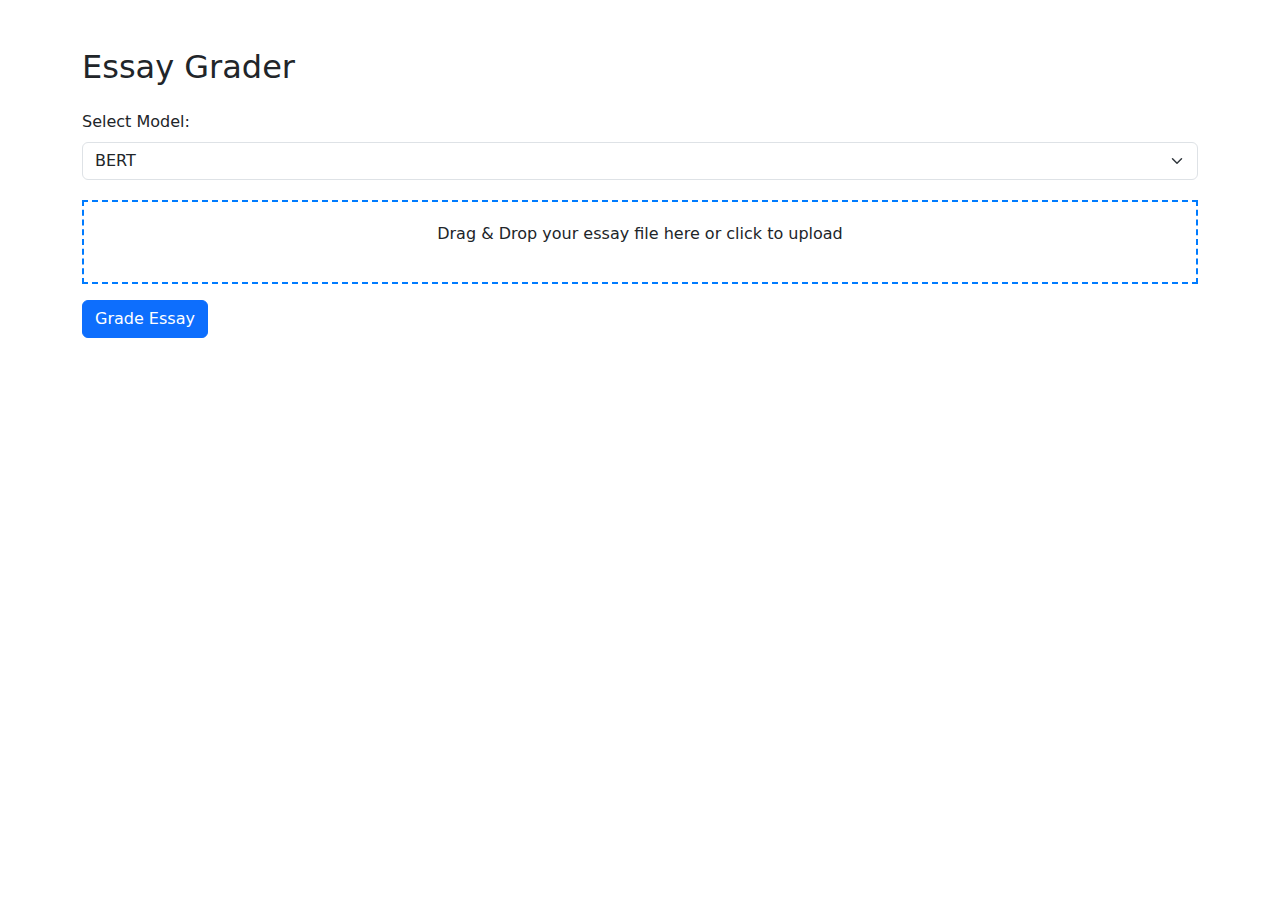
==== commit a589fad3: "First failed demo" ====
--- a/index.html
+++ b/index.html
@@ -1,1053 +1,124 @@
-<!DOCTYPE html>
-<html lang="en">
-
-<head>
-  <meta charset="utf-8">
-  <meta content="width=device-width, initial-scale=1.0" name="viewport">
-  <title>Index - Dewi Bootstrap Template</title>
-  <meta name="description" content="">
-  <meta name="keywords" content="">
-
-  <!-- Favicons -->
-  <link href="assets/img/favicon.png" rel="icon">
-  <link href="assets/img/apple-touch-icon.png" rel="apple-touch-icon">
-
-  <!-- Fonts -->
-  <link href="https://fonts.googleapis.com" rel="preconnect">
-  <link href="https://fonts.gstatic.com" rel="preconnect" crossorigin>
-  <link href="https://fonts.googleapis.com/css2?family=Roboto:ital,wght@0,100;0,300;0,400;0,500;0,700;0,900;1,100;1,300;1,400;1,500;1,700;1,900&family=Raleway:ital,wght@0,100;0,200;0,300;0,400;0,500;0,600;0,700;0,800;0,900;1,100;1,200;1,300;1,400;1,500;1,600;1,700;1,800;1,900&family=Inter:wght@100;200;300;400;500;600;700;800;900&display=swap" rel="stylesheet">
-
-  <!-- Vendor CSS Files -->
-  <link href="assets/vendor/bootstrap/css/bootstrap.min.css" rel="stylesheet">
-  <link href="assets/vendor/bootstrap-icons/bootstrap-icons.css" rel="stylesheet">
-  <link href="assets/vendor/aos/aos.css" rel="stylesheet">
-  <link href="assets/vendor/glightbox/css/glightbox.min.css" rel="stylesheet">
-  <link href="assets/vendor/swiper/swiper-bundle.min.css" rel="stylesheet">
-
-  <!-- Main CSS File -->
-  <link href="assets/css/main.css" rel="stylesheet">
-
-  <!-- =======================================================
-  * Template Name: Dewi
-  * Template URL: https://bootstrapmade.com/dewi-free-multi-purpose-html-template/
-  * Updated: Aug 07 2024 with Bootstrap v5.3.3
-  * Author: BootstrapMade.com
-  * License: https://bootstrapmade.com/license/
-  ======================================================== -->
-</head>
-
-<body class="index-page">
-
-  <header id="header" class="header d-flex align-items-center fixed-top">
-    <div class="container-fluid container-xl position-relative d-flex align-items-center">
-
-      <a href="index.html" class="logo d-flex align-items-center me-auto">
-        <!-- Uncomment the line below if you also wish to use an image logo -->
-        <!-- <img src="assets/img/logo.png" alt=""> -->
-        <h1 class="sitename">Dewi</h1>
-      </a>
-
-      <nav id="navmenu" class="navmenu">
-        <ul>
-          <li><a href="#hero" class="active">Home</a></li>
-          <li><a href="#about">About</a></li>
-          <li><a href="#services">Services</a></li>
-          <li><a href="#portfolio">Portfolio</a></li>
-          <li><a href="#team">Team</a></li>
-          <li class="dropdown"><a href="#"><span>Dropdown</span> <i class="bi bi-chevron-down toggle-dropdown"></i></a>
-            <ul>
-              <li><a href="#">Dropdown 1</a></li>
-              <li class="dropdown"><a href="#"><span>Deep Dropdown</span> <i class="bi bi-chevron-down toggle-dropdown"></i></a>
-                <ul>
-                  <li><a href="#">Deep Dropdown 1</a></li>
-                  <li><a href="#">Deep Dropdown 2</a></li>
-                  <li><a href="#">Deep Dropdown 3</a></li>
-                  <li><a href="#">Deep Dropdown 4</a></li>
-                  <li><a href="#">Deep Dropdown 5</a></li>
-                </ul>
-              </li>
-              <li><a href="#">Dropdown 2</a></li>
-              <li><a href="#">Dropdown 3</a></li>
-              <li><a href="#">Dropdown 4</a></li>
-            </ul>
-          </li>
-          <li><a href="#contact">Contact</a></li>
-        </ul>
-        <i class="mobile-nav-toggle d-xl-none bi bi-list"></i>
-      </nav>
-
-      <a class="cta-btn" href="index.html#about">Get Started</a>
-
-    </div>
-  </header>
-
-  <main class="main">
-
-    <!-- Hero Section -->
-    <section id="hero" class="hero section dark-background">
-
-      <img src="assets/img/hero-bg.jpg" alt="" data-aos="fade-in">
-
-      <div class="container d-flex flex-column align-items-center">
-        <h2 data-aos="fade-up" data-aos-delay="100">PLAN. LAUNCH. GROW.</h2>
-        <p data-aos="fade-up" data-aos-delay="200">We are team of talented designers making websites with Bootstrap</p>
-        <div class="d-flex mt-4" data-aos="fade-up" data-aos-delay="300">
-          <a href="#about" class="btn-get-started">Get Started</a>
-          <a href="https://www.youtube.com/watch?v=Y7f98aduVJ8" class="glightbox btn-watch-video d-flex align-items-center"><i class="bi bi-play-circle"></i><span>Watch Video</span></a>
-        </div>
-      </div>
-
-    </section><!-- /Hero Section -->
-
-    <!-- About Section -->
-    <section id="about" class="about section">
-
-      <div class="container">
-
-        <div class="row gy-4">
-          <div class="col-lg-6" data-aos="fade-up" data-aos-delay="100">
-            <h3>Voluptatem dignissimos provident laboris nisi ut aliquip ex ea commodo</h3>
-            <img src="assets/img/about.jpg" class="img-fluid rounded-4 mb-4" alt="">
-            <p>Ut fugiat ut sunt quia veniam. Voluptate perferendis perspiciatis quod nisi et. Placeat debitis quia recusandae odit et consequatur voluptatem. Dignissimos pariatur consectetur fugiat voluptas ea.</p>
-            <p>Temporibus nihil enim deserunt sed ea. Provident sit expedita aut cupiditate nihil vitae quo officia vel. Blanditiis eligendi possimus et in cum. Quidem eos ut sint rem veniam qui. Ut ut repellendus nobis tempore doloribus debitis explicabo similique sit. Accusantium sed ut omnis beatae neque deleniti repellendus.</p>
-          </div>
-          <div class="col-lg-6" data-aos="fade-up" data-aos-delay="250">
-            <div class="content ps-0 ps-lg-5">
-              <p class="fst-italic">
-                Lorem ipsum dolor sit amet, consectetur adipiscing elit, sed do eiusmod tempor incididunt ut labore et dolore
-                magna aliqua.
-              </p>
-              <ul>
-                <li><i class="bi bi-check-circle-fill"></i> <span>Ullamco laboris nisi ut aliquip ex ea commodo consequat.</span></li>
-                <li><i class="bi bi-check-circle-fill"></i> <span>Duis aute irure dolor in reprehenderit in voluptate velit.</span></li>
-                <li><i class="bi bi-check-circle-fill"></i> <span>Ullamco laboris nisi ut aliquip ex ea commodo consequat. Duis aute irure dolor in reprehenderit in voluptate trideta storacalaperda mastiro dolore eu fugiat nulla pariatur.</span></li>
-              </ul>
-              <p>
-                Ullamco laboris nisi ut aliquip ex ea commodo consequat. Duis aute irure dolor in reprehenderit in voluptate
-                velit esse cillum dolore eu fugiat nulla pariatur. Excepteur sint occaecat cupidatat non proident
-              </p>
-
-              <div class="position-relative mt-4">
-                <img src="assets/img/about-2.jpg" class="img-fluid rounded-4" alt="">
-                <a href="https://www.youtube.com/watch?v=Y7f98aduVJ8" class="glightbox pulsating-play-btn"></a>
-              </div>
-            </div>
-          </div>
-        </div>
-
-      </div>
-
-    </section><!-- /About Section -->
-
-    <!-- Stats Section -->
-    <section id="stats" class="stats section light-background">
-
-      <div class="container" data-aos="fade-up" data-aos-delay="100">
-
-        <div class="row gy-4">
-
-          <div class="col-lg-3 col-md-6">
-            <div class="stats-item d-flex align-items-center w-100 h-100">
-              <i class="bi bi-emoji-smile color-blue flex-shrink-0"></i>
-              <div>
-                <span data-purecounter-start="0" data-purecounter-end="232" data-purecounter-duration="1" class="purecounter"></span>
-                <p>Happy Clients</p>
-              </div>
-            </div>
-          </div><!-- End Stats Item -->
-
-          <div class="col-lg-3 col-md-6">
-            <div class="stats-item d-flex align-items-center w-100 h-100">
-              <i class="bi bi-journal-richtext color-orange flex-shrink-0"></i>
-              <div>
-                <span data-purecounter-start="0" data-purecounter-end="521" data-purecounter-duration="1" class="purecounter"></span>
-                <p>Projects</p>
-              </div>
-            </div>
-          </div><!-- End Stats Item -->
-
-          <div class="col-lg-3 col-md-6">
-            <div class="stats-item d-flex align-items-center w-100 h-100">
-              <i class="bi bi-headset color-green flex-shrink-0"></i>
-              <div>
-                <span data-purecounter-start="0" data-purecounter-end="1463" data-purecounter-duration="1" class="purecounter"></span>
-                <p>Hours Of Support</p>
-              </div>
-            </div>
-          </div><!-- End Stats Item -->
-
-          <div class="col-lg-3 col-md-6">
-            <div class="stats-item d-flex align-items-center w-100 h-100">
-              <i class="bi bi-people color-pink flex-shrink-0"></i>
-              <div>
-                <span data-purecounter-start="0" data-purecounter-end="15" data-purecounter-duration="1" class="purecounter"></span>
-                <p>Hard Workers</p>
-              </div>
-            </div>
-          </div><!-- End Stats Item -->
-
-        </div>
-
-      </div>
-
-    </section><!-- /Stats Section -->
-
-    <!-- Services Section -->
-    <section id="services" class="services section">
-
-      <!-- Section Title -->
-      <div class="container section-title" data-aos="fade-up">
-        <h2>Services</h2>
-        <p>Featured Srvices<br></p>
-      </div><!-- End Section Title -->
-
-      <div class="container" data-aos="fade-up" data-aos-delay="100">
-
-        <div class="row gy-5">
-
-          <div class="col-xl-4 col-md-6" data-aos="zoom-in" data-aos-delay="200">
-            <div class="service-item">
-              <div class="img">
-                <img src="assets/img/services-1.jpg" class="img-fluid" alt="">
-              </div>
-              <div class="details position-relative">
-                <div class="icon">
-                  <i class="bi bi-activity"></i>
-                </div>
-                <a href="service-details.html" class="stretched-link">
-                  <h3>Nesciunt Mete</h3>
-                </a>
-                <p>Provident nihil minus qui consequatur non omnis maiores. Eos accusantium minus dolores iure perferendis.</p>
-              </div>
-            </div>
-          </div><!-- End Service Item -->
-
-          <div class="col-xl-4 col-md-6" data-aos="zoom-in" data-aos-delay="300">
-            <div class="service-item">
-              <div class="img">
-                <img src="assets/img/services-2.jpg" class="img-fluid" alt="">
-              </div>
-              <div class="details position-relative">
-                <div class="icon">
-                  <i class="bi bi-broadcast"></i>
-                </div>
-                <a href="service-details.html" class="stretched-link">
-                  <h3>Eosle Commodi</h3>
-                </a>
-                <p>Ut autem aut autem non a. Sint sint sit facilis nam iusto sint. Libero corrupti neque eum hic non ut nesciunt dolorem.</p>
-              </div>
-            </div>
-          </div><!-- End Service Item -->
-
-          <div class="col-xl-4 col-md-6" data-aos="zoom-in" data-aos-delay="400">
-            <div class="service-item">
-              <div class="img">
-                <img src="assets/img/services-3.jpg" class="img-fluid" alt="">
-              </div>
-              <div class="details position-relative">
-                <div class="icon">
-                  <i class="bi bi-easel"></i>
-                </div>
-                <a href="service-details.html" class="stretched-link">
-                  <h3>Ledo Markt</h3>
-                </a>
-                <p>Ut excepturi voluptatem nisi sed. Quidem fuga consequatur. Minus ea aut. Vel qui id voluptas adipisci eos earum corrupti.</p>
-              </div>
-            </div>
-          </div><!-- End Service Item -->
-
-        </div>
-
-      </div>
-
-    </section><!-- /Services Section -->
-
-    <!-- Clients Section -->
-    <section id="clients" class="clients section light-background">
-
-      <div class="container" data-aos="fade-up">
-
-        <div class="row gy-4">
-
-          <div class="col-xl-2 col-md-3 col-6 client-logo">
-            <img src="assets/img/clients/client-1.png" class="img-fluid" alt="">
-          </div><!-- End Client Item -->
-
-          <div class="col-xl-2 col-md-3 col-6 client-logo">
-            <img src="assets/img/clients/client-2.png" class="img-fluid" alt="">
-          </div><!-- End Client Item -->
-
-          <div class="col-xl-2 col-md-3 col-6 client-logo">
-            <img src="assets/img/clients/client-3.png" class="img-fluid" alt="">
-          </div><!-- End Client Item -->
-
-          <div class="col-xl-2 col-md-3 col-6 client-logo">
-            <img src="assets/img/clients/client-4.png" class="img-fluid" alt="">
-          </div><!-- End Client Item -->
-
-          <div class="col-xl-2 col-md-3 col-6 client-logo">
-            <img src="assets/img/clients/client-5.png" class="img-fluid" alt="">
-          </div><!-- End Client Item -->
-
-          <div class="col-xl-2 col-md-3 col-6 client-logo">
-            <img src="assets/img/clients/client-6.png" class="img-fluid" alt="">
-          </div><!-- End Client Item -->
-
-        </div>
-
-      </div>
-
-    </section><!-- /Clients Section -->
-
-    <!-- Features Section -->
-    <section id="features" class="features section">
-
-      <div class="container">
-
-        <ul class="nav nav-tabs row  d-flex" data-aos="fade-up" data-aos-delay="100">
-          <li class="nav-item col-3">
-            <a class="nav-link active show" data-bs-toggle="tab" data-bs-target="#features-tab-1">
-              <i class="bi bi-binoculars"></i>
-              <h4 class="d-none d-lg-block">Modi sit est dela pireda nest</h4>
-            </a>
-          </li>
-          <li class="nav-item col-3">
-            <a class="nav-link" data-bs-toggle="tab" data-bs-target="#features-tab-2">
-              <i class="bi bi-box-seam"></i>
-              <h4 class="d-none d-lg-block">Unde praesenti mara setra le</h4>
-            </a>
-          </li>
-          <li class="nav-item col-3">
-            <a class="nav-link" data-bs-toggle="tab" data-bs-target="#features-tab-3">
-              <i class="bi bi-brightness-high"></i>
-              <h4 class="d-none d-lg-block">Pariatur explica nitro dela</h4>
-            </a>
-          </li>
-          <li class="nav-item col-3">
-            <a class="nav-link" data-bs-toggle="tab" data-bs-target="#features-tab-4">
-              <i class="bi bi-command"></i>
-              <h4 class="d-none d-lg-block">Nostrum qui dile node</h4>
-            </a>
-          </li>
-        </ul><!-- End Tab Nav -->
-
-        <div class="tab-content" data-aos="fade-up" data-aos-delay="200">
-
-          <div class="tab-pane fade active show" id="features-tab-1">
-            <div class="row">
-              <div class="col-lg-6 order-2 order-lg-1 mt-3 mt-lg-0">
-                <h3>Voluptatem dignissimos provident quasi corporis voluptates sit assumenda.</h3>
-                <p class="fst-italic">
-                  Lorem ipsum dolor sit amet, consectetur adipiscing elit, sed do eiusmod tempor incididunt ut labore et dolore
-                  magna aliqua.
-                </p>
-                <ul>
-                  <li><i class="bi bi-check2-all"></i>
-                    <spab>Ullamco laboris nisi ut aliquip ex ea commodo consequat.</spab>
-                  </li>
-                  <li><i class="bi bi-check2-all"></i> <span>Duis aute irure dolor in reprehenderit in voluptate velit</span>.</li>
-                  <li><i class="bi bi-check2-all"></i> <span>Ullamco laboris nisi ut aliquip ex ea commodo consequat. Duis aute irure dolor in reprehenderit in voluptate trideta storacalaperda mastiro dolore eu fugiat nulla pariatur.</span></li>
-                </ul>
-                <p>
-                  Ullamco laboris nisi ut aliquip ex ea commodo consequat. Duis aute irure dolor in reprehenderit in voluptate
-                  velit esse cillum dolore eu fugiat nulla pariatur. Excepteur sint occaecat cupidatat non proident, sunt in
-                  culpa qui officia deserunt mollit anim id est laborum
-                </p>
-              </div>
-              <div class="col-lg-6 order-1 order-lg-2 text-center">
-                <img src="assets/img/working-1.jpg" alt="" class="img-fluid">
-              </div>
-            </div>
-          </div><!-- End Tab Content Item -->
-
-          <div class="tab-pane fade" id="features-tab-2">
-            <div class="row">
-              <div class="col-lg-6 order-2 order-lg-1 mt-3 mt-lg-0">
-                <h3>Neque exercitationem debitis soluta quos debitis quo mollitia officia est</h3>
-                <p>
-                  Ullamco laboris nisi ut aliquip ex ea commodo consequat. Duis aute irure dolor in reprehenderit in voluptate
-                  velit esse cillum dolore eu fugiat nulla pariatur. Excepteur sint occaecat cupidatat non proident, sunt in
-                  culpa qui officia deserunt mollit anim id est laborum
-                </p>
-                <p class="fst-italic">
-                  Lorem ipsum dolor sit amet, consectetur adipiscing elit, sed do eiusmod tempor incididunt ut labore et dolore
-                  magna aliqua.
-                </p>
-                <ul>
-                  <li><i class="bi bi-check2-all"></i> <span>Ullamco laboris nisi ut aliquip ex ea commodo consequat.</span></li>
-                  <li><i class="bi bi-check2-all"></i> <span>Duis aute irure dolor in reprehenderit in voluptate velit.</span></li>
-                  <li><i class="bi bi-check2-all"></i> <span>Provident mollitia neque rerum asperiores dolores quos qui a. Ipsum neque dolor voluptate nisi sed.</span></li>
-                  <li><i class="bi bi-check2-all"></i> <span>Ullamco laboris nisi ut aliquip ex ea commodo consequat. Duis aute irure dolor in reprehenderit in voluptate trideta storacalaperda mastiro dolore eu fugiat nulla pariatur.</span></li>
-                </ul>
-              </div>
-              <div class="col-lg-6 order-1 order-lg-2 text-center">
-                <img src="assets/img/working-2.jpg" alt="" class="img-fluid">
-              </div>
-            </div>
-          </div><!-- End Tab Content Item -->
-
-          <div class="tab-pane fade" id="features-tab-3">
-            <div class="row">
-              <div class="col-lg-6 order-2 order-lg-1 mt-3 mt-lg-0">
-                <h3>Voluptatibus commodi ut accusamus ea repudiandae ut autem dolor ut assumenda</h3>
-                <p>
-                  Ullamco laboris nisi ut aliquip ex ea commodo consequat. Duis aute irure dolor in reprehenderit in voluptate
-                  velit esse cillum dolore eu fugiat nulla pariatur. Excepteur sint occaecat cupidatat non proident, sunt in
-                  culpa qui officia deserunt mollit anim id est laborum
-                </p>
-                <ul>
-                  <li><i class="bi bi-check2-all"></i> <span>Ullamco laboris nisi ut aliquip ex ea commodo consequat.</span></li>
-                  <li><i class="bi bi-check2-all"></i> <span>Duis aute irure dolor in reprehenderit in voluptate velit.</span></li>
-                  <li><i class="bi bi-check2-all"></i> <span>Provident mollitia neque rerum asperiores dolores quos qui a. Ipsum neque dolor voluptate nisi sed.</span></li>
-                </ul>
-                <p class="fst-italic">
-                  Lorem ipsum dolor sit amet, consectetur adipiscing elit, sed do eiusmod tempor incididunt ut labore et dolore
-                  magna aliqua.
-                </p>
-              </div>
-              <div class="col-lg-6 order-1 order-lg-2 text-center">
-                <img src="assets/img/working-3.jpg" alt="" class="img-fluid">
-              </div>
-            </div>
-          </div><!-- End Tab Content Item -->
-
-          <div class="tab-pane fade" id="features-tab-4">
-            <div class="row">
-              <div class="col-lg-6 order-2 order-lg-1 mt-3 mt-lg-0">
-                <h3>Omnis fugiat ea explicabo sunt dolorum asperiores sequi inventore rerum</h3>
-                <p>
-                  Ullamco laboris nisi ut aliquip ex ea commodo consequat. Duis aute irure dolor in reprehenderit in voluptate
-                  velit esse cillum dolore eu fugiat nulla pariatur. Excepteur sint occaecat cupidatat non proident, sunt in
-                  culpa qui officia deserunt mollit anim id est laborum
-                </p>
-                <p class="fst-italic">
-                  Lorem ipsum dolor sit amet, consectetur adipiscing elit, sed do eiusmod tempor incididunt ut labore et dolore
-                  magna aliqua.
-                </p>
-                <ul>
-                  <li><i class="bi bi-check2-all"></i> <span>Ullamco laboris nisi ut aliquip ex ea commodo consequat.</span></li>
-                  <li><i class="bi bi-check2-all"></i> <span>Duis aute irure dolor in reprehenderit in voluptate velit.</span></li>
-                  <li><i class="bi bi-check2-all"></i> <span>Ullamco laboris nisi ut aliquip ex ea commodo consequat. Duis aute irure dolor in reprehenderit in voluptate trideta storacalaperda mastiro dolore eu fugiat nulla pariatur.</span></li>
-                </ul>
-              </div>
-              <div class="col-lg-6 order-1 order-lg-2 text-center">
-                <img src="assets/img/working-4.jpg" alt="" class="img-fluid">
-              </div>
-            </div>
-          </div><!-- End Tab Content Item -->
-
-        </div>
-
-      </div>
-
-    </section><!-- /Features Section -->
-
-    <!-- Services 2 Section -->
-    <section id="services-2" class="services-2 section light-background">
-
-      <!-- Section Title -->
-      <div class="container section-title" data-aos="fade-up">
-        <h2>Services</h2>
-        <p>CHECK OUR SERVICES</p>
-      </div><!-- End Section Title -->
-
-      <div class="container">
-
-        <div class="row gy-4">
-
-          <div class="col-md-6" data-aos="fade-up" data-aos-delay="100">
-            <div class="service-item d-flex position-relative h-100">
-              <i class="bi bi-briefcase icon flex-shrink-0"></i>
-              <div>
-                <h4 class="title"><a href="#" class="stretched-link">Lorem Ipsum</a></h4>
-                <p class="description">Voluptatum deleniti atque corrupti quos dolores et quas molestias excepturi sint occaecati cupiditate non provident</p>
-              </div>
-            </div>
-          </div><!-- End Service Item -->
-
-          <div class="col-md-6" data-aos="fade-up" data-aos-delay="200">
-            <div class="service-item d-flex position-relative h-100">
-              <i class="bi bi-card-checklist icon flex-shrink-0"></i>
-              <div>
-                <h4 class="title"><a href="#" class="stretched-link">Dolor Sitema</a></h4>
-                <p class="description">Minim veniam, quis nostrud exercitation ullamco laboris nisi ut aliquip ex ea commodo consequat tarad limino ata</p>
-              </div>
-            </div>
-          </div><!-- End Service Item -->
-
-          <div class="col-md-6" data-aos="fade-up" data-aos-delay="300">
-            <div class="service-item d-flex position-relative h-100">
-              <i class="bi bi-bar-chart icon flex-shrink-0"></i>
-              <div>
-                <h4 class="title"><a href="#" class="stretched-link">Sed ut perspiciatis</a></h4>
-                <p class="description">Duis aute irure dolor in reprehenderit in voluptate velit esse cillum dolore eu fugiat nulla pariatur</p>
-              </div>
-            </div>
-          </div><!-- End Service Item -->
-
-          <div class="col-md-6" data-aos="fade-up" data-aos-delay="400">
-            <div class="service-item d-flex position-relative h-100">
-              <i class="bi bi-binoculars icon flex-shrink-0"></i>
-              <div>
-                <h4 class="title"><a href="#" class="stretched-link">Magni Dolores</a></h4>
-                <p class="description">Excepteur sint occaecat cupidatat non proident, sunt in culpa qui officia deserunt mollit anim id est laborum</p>
-              </div>
-            </div>
-          </div><!-- End Service Item -->
-
-          <div class="col-md-6" data-aos="fade-up" data-aos-delay="500">
-            <div class="service-item d-flex position-relative h-100">
-              <i class="bi bi-brightness-high icon flex-shrink-0"></i>
-              <div>
-                <h4 class="title"><a href="#" class="stretched-link">Nemo Enim</a></h4>
-                <p class="description">At vero eos et accusamus et iusto odio dignissimos ducimus qui blanditiis praesentium voluptatum deleniti atque</p>
-              </div>
-            </div>
-          </div><!-- End Service Item -->
-
-          <div class="col-md-6" data-aos="fade-up" data-aos-delay="600">
-            <div class="service-item d-flex position-relative h-100">
-              <i class="bi bi-calendar4-week icon flex-shrink-0"></i>
-              <div>
-                <h4 class="title"><a href="#" class="stretched-link">Eiusmod Tempor</a></h4>
-                <p class="description">Et harum quidem rerum facilis est et expedita distinctio. Nam libero tempore, cum soluta nobis est eligendi</p>
-              </div>
-            </div>
-          </div><!-- End Service Item -->
-
-        </div>
-
-      </div>
-
-    </section><!-- /Services 2 Section -->
-
-    <!-- Testimonials Section -->
-    <section id="testimonials" class="testimonials section dark-background">
-
-      <img src="assets/img/testimonials-bg.jpg" class="testimonials-bg" alt="">
-
-      <div class="container" data-aos="fade-up" data-aos-delay="100">
-
-        <div class="swiper init-swiper">
-          <script type="application/json" class="swiper-config">
-            {
-              "loop": true,
-              "speed": 600,
-              "autoplay": {
-                "delay": 5000
-              },
-              "slidesPerView": "auto",
-              "pagination": {
-                "el": ".swiper-pagination",
-                "type": "bullets",
-                "clickable": true
-              }
-            }
-          </script>
-          <div class="swiper-wrapper">
-
-            <div class="swiper-slide">
-              <div class="testimonial-item">
-                <img src="assets/img/testimonials/testimonials-1.jpg" class="testimonial-img" alt="">
-                <h3>Saul Goodman</h3>
-                <h4>Ceo &amp; Founder</h4>
-                <div class="stars">
-                  <i class="bi bi-star-fill"></i><i class="bi bi-star-fill"></i><i class="bi bi-star-fill"></i><i class="bi bi-star-fill"></i><i class="bi bi-star-fill"></i>
-                </div>
-                <p>
-                  <i class="bi bi-quote quote-icon-left"></i>
-                  <span>Proin iaculis purus consequat sem cure digni ssim donec porttitora entum suscipit rhoncus. Accusantium quam, ultricies eget id, aliquam eget nibh et. Maecen aliquam, risus at semper.</span>
-                  <i class="bi bi-quote quote-icon-right"></i>
-                </p>
-              </div>
-            </div><!-- End testimonial item -->
-
-            <div class="swiper-slide">
-              <div class="testimonial-item">
-                <img src="assets/img/testimonials/testimonials-2.jpg" class="testimonial-img" alt="">
-                <h3>Sara Wilsson</h3>
-                <h4>Designer</h4>
-                <div class="stars">
-                  <i class="bi bi-star-fill"></i><i class="bi bi-star-fill"></i><i class="bi bi-star-fill"></i><i class="bi bi-star-fill"></i><i class="bi bi-star-fill"></i>
-                </div>
-                <p>
-                  <i class="bi bi-quote quote-icon-left"></i>
-                  <span>Export tempor illum tamen malis malis eram quae irure esse labore quem cillum quid cillum eram malis quorum velit fore eram velit sunt aliqua noster fugiat irure amet legam anim culpa.</span>
-                  <i class="bi bi-quote quote-icon-right"></i>
-                </p>
-              </div>
-            </div><!-- End testimonial item -->
-
-            <div class="swiper-slide">
-              <div class="testimonial-item">
-                <img src="assets/img/testimonials/testimonials-3.jpg" class="testimonial-img" alt="">
-                <h3>Jena Karlis</h3>
-                <h4>Store Owner</h4>
-                <div class="stars">
-                  <i class="bi bi-star-fill"></i><i class="bi bi-star-fill"></i><i class="bi bi-star-fill"></i><i class="bi bi-star-fill"></i><i class="bi bi-star-fill"></i>
-                </div>
-                <p>
-                  <i class="bi bi-quote quote-icon-left"></i>
-                  <span>Enim nisi quem export duis labore cillum quae magna enim sint quorum nulla quem veniam duis minim tempor labore quem eram duis noster aute amet eram fore quis sint minim.</span>
-                  <i class="bi bi-quote quote-icon-right"></i>
-                </p>
-              </div>
-            </div><!-- End testimonial item -->
-
-            <div class="swiper-slide">
-              <div class="testimonial-item">
-                <img src="assets/img/testimonials/testimonials-4.jpg" class="testimonial-img" alt="">
-                <h3>Matt Brandon</h3>
-                <h4>Freelancer</h4>
-                <div class="stars">
-                  <i class="bi bi-star-fill"></i><i class="bi bi-star-fill"></i><i class="bi bi-star-fill"></i><i class="bi bi-star-fill"></i><i class="bi bi-star-fill"></i>
-                </div>
-                <p>
-                  <i class="bi bi-quote quote-icon-left"></i>
-                  <span>Fugiat enim eram quae cillum dolore dolor amet nulla culpa multos export minim fugiat minim velit minim dolor enim duis veniam ipsum anim magna sunt elit fore quem dolore labore illum veniam.</span>
-                  <i class="bi bi-quote quote-icon-right"></i>
-                </p>
-              </div>
-            </div><!-- End testimonial item -->
-
-            <div class="swiper-slide">
-              <div class="testimonial-item">
-                <img src="assets/img/testimonials/testimonials-5.jpg" class="testimonial-img" alt="">
-                <h3>John Larson</h3>
-                <h4>Entrepreneur</h4>
-                <div class="stars">
-                  <i class="bi bi-star-fill"></i><i class="bi bi-star-fill"></i><i class="bi bi-star-fill"></i><i class="bi bi-star-fill"></i><i class="bi bi-star-fill"></i>
-                </div>
-                <p>
-                  <i class="bi bi-quote quote-icon-left"></i>
-                  <span>Quis quorum aliqua sint quem legam fore sunt eram irure aliqua veniam tempor noster veniam enim culpa labore duis sunt culpa nulla illum cillum fugiat legam esse veniam culpa fore nisi cillum quid.</span>
-                  <i class="bi bi-quote quote-icon-right"></i>
-                </p>
-              </div>
-            </div><!-- End testimonial item -->
-
-          </div>
-          <div class="swiper-pagination"></div>
-        </div>
-
-      </div>
-
-    </section><!-- /Testimonials Section -->
-
-    <!-- Portfolio Section -->
-    <section id="portfolio" class="portfolio section">
-
-      <!-- Section Title -->
-      <div class="container section-title" data-aos="fade-up">
-        <h2>Portfolio</h2>
-        <p>CHECK OUR PORTFOLIO</p>
-      </div><!-- End Section Title -->
-
-      <div class="container">
-
-        <div class="isotope-layout" data-default-filter="*" data-layout="masonry" data-sort="original-order">
-
-          <ul class="portfolio-filters isotope-filters" data-aos="fade-up" data-aos-delay="100">
-            <li data-filter="*" class="filter-active">All</li>
-            <li data-filter=".filter-app">App</li>
-            <li data-filter=".filter-product">Product</li>
-            <li data-filter=".filter-branding">Branding</li>
-            <li data-filter=".filter-books">Books</li>
-          </ul><!-- End Portfolio Filters -->
-
-          <div class="row gy-4 isotope-container" data-aos="fade-up" data-aos-delay="200">
-
-            <div class="col-lg-4 col-md-6 portfolio-item isotope-item filter-app">
-              <div class="portfolio-content h-100">
-                <img src="assets/img/portfolio/app-1.jpg" class="img-fluid" alt="">
-                <div class="portfolio-info">
-                  <h4>App 1</h4>
-                  <p>Lorem ipsum, dolor sit amet consectetur</p>
-                  <a href="assets/img/portfolio/app-1.jpg" title="App 1" data-gallery="portfolio-gallery-app" class="glightbox preview-link"><i class="bi bi-zoom-in"></i></a>
-                  <a href="portfolio-details.html" title="More Details" class="details-link"><i class="bi bi-link-45deg"></i></a>
-                </div>
-              </div>
-            </div><!-- End Portfolio Item -->
-
-            <div class="col-lg-4 col-md-6 portfolio-item isotope-item filter-product">
-              <div class="portfolio-content h-100">
-                <img src="assets/img/portfolio/product-1.jpg" class="img-fluid" alt="">
-                <div class="portfolio-info">
-                  <h4>Product 1</h4>
-                  <p>Lorem ipsum, dolor sit amet consectetur</p>
-                  <a href="assets/img/portfolio/product-1.jpg" title="Product 1" data-gallery="portfolio-gallery-product" class="glightbox preview-link"><i class="bi bi-zoom-in"></i></a>
-                  <a href="portfolio-details.html" title="More Details" class="details-link"><i class="bi bi-link-45deg"></i></a>
-                </div>
-              </div>
-            </div><!-- End Portfolio Item -->
-
-            <div class="col-lg-4 col-md-6 portfolio-item isotope-item filter-branding">
-              <div class="portfolio-content h-100">
-                <img src="assets/img/portfolio/branding-1.jpg" class="img-fluid" alt="">
-                <div class="portfolio-info">
-                  <h4>Branding 1</h4>
-                  <p>Lorem ipsum, dolor sit amet consectetur</p>
-                  <a href="assets/img/portfolio/branding-1.jpg" title="Branding 1" data-gallery="portfolio-gallery-branding" class="glightbox preview-link"><i class="bi bi-zoom-in"></i></a>
-                  <a href="portfolio-details.html" title="More Details" class="details-link"><i class="bi bi-link-45deg"></i></a>
-                </div>
-              </div>
-            </div><!-- End Portfolio Item -->
-
-            <div class="col-lg-4 col-md-6 portfolio-item isotope-item filter-books">
-              <div class="portfolio-content h-100">
-                <img src="assets/img/portfolio/books-1.jpg" class="img-fluid" alt="">
-                <div class="portfolio-info">
-                  <h4>Books 1</h4>
-                  <p>Lorem ipsum, dolor sit amet consectetur</p>
-                  <a href="assets/img/portfolio/books-1.jpg" title="Branding 1" data-gallery="portfolio-gallery-book" class="glightbox preview-link"><i class="bi bi-zoom-in"></i></a>
-                  <a href="portfolio-details.html" title="More Details" class="details-link"><i class="bi bi-link-45deg"></i></a>
-                </div>
-              </div>
-            </div><!-- End Portfolio Item -->
-
-            <div class="col-lg-4 col-md-6 portfolio-item isotope-item filter-app">
-              <div class="portfolio-content h-100">
-                <img src="assets/img/portfolio/app-2.jpg" class="img-fluid" alt="">
-                <div class="portfolio-info">
-                  <h4>App 2</h4>
-                  <p>Lorem ipsum, dolor sit amet consectetur</p>
-                  <a href="assets/img/portfolio/app-2.jpg" title="App 2" data-gallery="portfolio-gallery-app" class="glightbox preview-link"><i class="bi bi-zoom-in"></i></a>
-                  <a href="portfolio-details.html" title="More Details" class="details-link"><i class="bi bi-link-45deg"></i></a>
-                </div>
-              </div>
-            </div><!-- End Portfolio Item -->
-
-            <div class="col-lg-4 col-md-6 portfolio-item isotope-item filter-product">
-              <div class="portfolio-content h-100">
-                <img src="assets/img/portfolio/product-2.jpg" class="img-fluid" alt="">
-                <div class="portfolio-info">
-                  <h4>Product 2</h4>
-                  <p>Lorem ipsum, dolor sit amet consectetur</p>
-                  <a href="assets/img/portfolio/product-2.jpg" title="Product 2" data-gallery="portfolio-gallery-product" class="glightbox preview-link"><i class="bi bi-zoom-in"></i></a>
-                  <a href="portfolio-details.html" title="More Details" class="details-link"><i class="bi bi-link-45deg"></i></a>
-                </div>
-              </div>
-            </div><!-- End Portfolio Item -->
-
-            <div class="col-lg-4 col-md-6 portfolio-item isotope-item filter-branding">
-              <div class="portfolio-content h-100">
-                <img src="assets/img/portfolio/branding-2.jpg" class="img-fluid" alt="">
-                <div class="portfolio-info">
-                  <h4>Branding 2</h4>
-                  <p>Lorem ipsum, dolor sit amet consectetur</p>
-                  <a href="assets/img/portfolio/branding-2.jpg" title="Branding 2" data-gallery="portfolio-gallery-branding" class="glightbox preview-link"><i class="bi bi-zoom-in"></i></a>
-                  <a href="portfolio-details.html" title="More Details" class="details-link"><i class="bi bi-link-45deg"></i></a>
-                </div>
-              </div>
-            </div><!-- End Portfolio Item -->
-
-            <div class="col-lg-4 col-md-6 portfolio-item isotope-item filter-books">
-              <div class="portfolio-content h-100">
-                <img src="assets/img/portfolio/books-2.jpg" class="img-fluid" alt="">
-                <div class="portfolio-info">
-                  <h4>Books 2</h4>
-                  <p>Lorem ipsum, dolor sit amet consectetur</p>
-                  <a href="assets/img/portfolio/books-2.jpg" title="Branding 2" data-gallery="portfolio-gallery-book" class="glightbox preview-link"><i class="bi bi-zoom-in"></i></a>
-                  <a href="portfolio-details.html" title="More Details" class="details-link"><i class="bi bi-link-45deg"></i></a>
-                </div>
-              </div>
-            </div><!-- End Portfolio Item -->
-
-            <div class="col-lg-4 col-md-6 portfolio-item isotope-item filter-app">
-              <div class="portfolio-content h-100">
-                <img src="assets/img/portfolio/app-3.jpg" class="img-fluid" alt="">
-                <div class="portfolio-info">
-                  <h4>App 3</h4>
-                  <p>Lorem ipsum, dolor sit amet consectetur</p>
-                  <a href="assets/img/portfolio/app-3.jpg" title="App 3" data-gallery="portfolio-gallery-app" class="glightbox preview-link"><i class="bi bi-zoom-in"></i></a>
-                  <a href="portfolio-details.html" title="More Details" class="details-link"><i class="bi bi-link-45deg"></i></a>
-                </div>
-              </div>
-            </div><!-- End Portfolio Item -->
-
-            <div class="col-lg-4 col-md-6 portfolio-item isotope-item filter-product">
-              <div class="portfolio-content h-100">
-                <img src="assets/img/portfolio/product-3.jpg" class="img-fluid" alt="">
-                <div class="portfolio-info">
-                  <h4>Product 3</h4>
-                  <p>Lorem ipsum, dolor sit amet consectetur</p>
-                  <a href="assets/img/portfolio/product-3.jpg" title="Product 3" data-gallery="portfolio-gallery-product" class="glightbox preview-link"><i class="bi bi-zoom-in"></i></a>
-                  <a href="portfolio-details.html" title="More Details" class="details-link"><i class="bi bi-link-45deg"></i></a>
-                </div>
-              </div>
-            </div><!-- End Portfolio Item -->
-
-            <div class="col-lg-4 col-md-6 portfolio-item isotope-item filter-branding">
-              <div class="portfolio-content h-100">
-                <img src="assets/img/portfolio/branding-3.jpg" class="img-fluid" alt="">
-                <div class="portfolio-info">
-                  <h4>Branding 3</h4>
-                  <p>Lorem ipsum, dolor sit amet consectetur</p>
-                  <a href="assets/img/portfolio/branding-3.jpg" title="Branding 2" data-gallery="portfolio-gallery-branding" class="glightbox preview-link"><i class="bi bi-zoom-in"></i></a>
-                  <a href="portfolio-details.html" title="More Details" class="details-link"><i class="bi bi-link-45deg"></i></a>
-                </div>
-              </div>
-            </div><!-- End Portfolio Item -->
-
-            <div class="col-lg-4 col-md-6 portfolio-item isotope-item filter-books">
-              <div class="portfolio-content h-100">
-                <img src="assets/img/portfolio/books-3.jpg" class="img-fluid" alt="">
-                <div class="portfolio-info">
-                  <h4>Books 3</h4>
-                  <p>Lorem ipsum, dolor sit amet consectetur</p>
-                  <a href="assets/img/portfolio/books-3.jpg" title="Branding 3" data-gallery="portfolio-gallery-book" class="glightbox preview-link"><i class="bi bi-zoom-in"></i></a>
-                  <a href="portfolio-details.html" title="More Details" class="details-link"><i class="bi bi-link-45deg"></i></a>
-                </div>
-              </div>
-            </div><!-- End Portfolio Item -->
-
-          </div><!-- End Portfolio Container -->
-
-        </div>
-
-      </div>
-
-    </section><!-- /Portfolio Section -->
-
-    <!-- Team Section -->
-    <section id="team" class="team section light-background">
-
-      <!-- Section Title -->
-      <div class="container section-title" data-aos="fade-up">
-        <h2>Team</h2>
-        <p>CHECK OUR TEAM</p>
-      </div><!-- End Section Title -->
-
-      <div class="container">
-
-        <div class="row gy-5">
-
-          <div class="col-lg-4 col-md-6" data-aos="fade-up" data-aos-delay="100">
-            <div class="member">
-              <div class="pic"><img src="assets/img/team/team-1.jpg" class="img-fluid" alt=""></div>
-              <div class="member-info">
-                <h4>Walter White</h4>
-                <span>Chief Executive Officer</span>
-                <div class="social">
-                  <a href=""><i class="bi bi-twitter-x"></i></a>
-                  <a href=""><i class="bi bi-facebook"></i></a>
-                  <a href=""><i class="bi bi-instagram"></i></a>
-                  <a href=""><i class="bi bi-linkedin"></i></a>
-                </div>
-              </div>
-            </div>
-          </div><!-- End Team Member -->
-
-          <div class="col-lg-4 col-md-6" data-aos="fade-up" data-aos-delay="200">
-            <div class="member">
-              <div class="pic"><img src="assets/img/team/team-2.jpg" class="img-fluid" alt=""></div>
-              <div class="member-info">
-                <h4>Sarah Jhonson</h4>
-                <span>Product Manager</span>
-                <div class="social">
-                  <a href=""><i class="bi bi-twitter-x"></i></a>
-                  <a href=""><i class="bi bi-facebook"></i></a>
-                  <a href=""><i class="bi bi-instagram"></i></a>
-                  <a href=""><i class="bi bi-linkedin"></i></a>
-                </div>
-              </div>
-            </div>
-          </div><!-- End Team Member -->
-
-          <div class="col-lg-4 col-md-6" data-aos="fade-up" data-aos-delay="300">
-            <div class="member">
-              <div class="pic"><img src="assets/img/team/team-3.jpg" class="img-fluid" alt=""></div>
-              <div class="member-info">
-                <h4>William Anderson</h4>
-                <span>CTO</span>
-                <div class="social">
-                  <a href=""><i class="bi bi-twitter-x"></i></a>
-                  <a href=""><i class="bi bi-facebook"></i></a>
-                  <a href=""><i class="bi bi-instagram"></i></a>
-                  <a href=""><i class="bi bi-linkedin"></i></a>
-                </div>
-              </div>
-            </div>
-          </div><!-- End Team Member -->
-
-        </div>
-
-      </div>
-
-    </section><!-- /Team Section -->
-
-    <!-- Contact Section -->
-    <section id="contact" class="contact section">
-
-      <!-- Section Title -->
-      <div class="container section-title" data-aos="fade-up">
-        <h2>Contact</h2>
-        <p>Necessitatibus eius consequatur</p>
-      </div><!-- End Section Title -->
-
-      <div class="container" data-aos="fade-up" data-aos-delay="100">
-
-        <div class="row gy-4">
-          <div class="col-lg-6 ">
-            <div class="row gy-4">
-
-              <div class="col-lg-12">
-                <div class="info-item d-flex flex-column justify-content-center align-items-center" data-aos="fade-up" data-aos-delay="200">
-                  <i class="bi bi-geo-alt"></i>
-                  <h3>Address</h3>
-                  <p>A108 Adam Street, New York, NY 535022</p>
-                </div>
-              </div><!-- End Info Item -->
-
-              <div class="col-md-6">
-                <div class="info-item d-flex flex-column justify-content-center align-items-center" data-aos="fade-up" data-aos-delay="300">
-                  <i class="bi bi-telephone"></i>
-                  <h3>Call Us</h3>
-                  <p>+1 5589 55488 55</p>
-                </div>
-              </div><!-- End Info Item -->
-
-              <div class="col-md-6">
-                <div class="info-item d-flex flex-column justify-content-center align-items-center" data-aos="fade-up" data-aos-delay="400">
-                  <i class="bi bi-envelope"></i>
-                  <h3>Email Us</h3>
-                  <p>info@example.com</p>
-                </div>
-              </div><!-- End Info Item -->
-
-            </div>
-          </div>
-
-          <div class="col-lg-6">
-            <form action="forms/contact.php" method="post" class="php-email-form" data-aos="fade-up" data-aos-delay="500">
-              <div class="row gy-4">
-
-                <div class="col-md-6">
-                  <input type="text" name="name" class="form-control" placeholder="Your Name" required="">
-                </div>
-
-                <div class="col-md-6 ">
-                  <input type="email" class="form-control" name="email" placeholder="Your Email" required="">
-                </div>
-
-                <div class="col-md-12">
-                  <input type="text" class="form-control" name="subject" placeholder="Subject" required="">
-                </div>
-
-                <div class="col-md-12">
-                  <textarea class="form-control" name="message" rows="4" placeholder="Message" required=""></textarea>
-                </div>
-
-                <div class="col-md-12 text-center">
-                  <div class="loading">Loading</div>
-                  <div class="error-message"></div>
-                  <div class="sent-message">Your message has been sent. Thank you!</div>
-
-                  <button type="submit">Send Message</button>
-                </div>
-
-              </div>
-            </form>
-          </div><!-- End Contact Form -->
-
-        </div>
-
-      </div>
-
-    </section><!-- /Contact Section -->
-
-  </main>
-
-  <footer id="footer" class="footer dark-background">
-
-    <div class="container footer-top">
-      <div class="row gy-4">
-        <div class="col-lg-4 col-md-6 footer-about">
-          <a href="index.html" class="logo d-flex align-items-center">
-            <span class="sitename">Dewi</span>
-          </a>
-          <div class="footer-contact pt-3">
-            <p>A108 Adam Street</p>
-            <p>New York, NY 535022</p>
-            <p class="mt-3"><strong>Phone:</strong> <span>+1 5589 55488 55</span></p>
-            <p><strong>Email:</strong> <span>info@example.com</span></p>
-          </div>
-          <div class="social-links d-flex mt-4">
-            <a href=""><i class="bi bi-twitter-x"></i></a>
-            <a href=""><i class="bi bi-facebook"></i></a>
-            <a href=""><i class="bi bi-instagram"></i></a>
-            <a href=""><i class="bi bi-linkedin"></i></a>
-          </div>
-        </div>
-
-        <div class="col-lg-2 col-md-3 footer-links">
-          <h4>Useful Links</h4>
-          <ul>
-            <li><i class="bi bi-chevron-right"></i> <a href="#">Home</a></li>
-            <li><i class="bi bi-chevron-right"></i> <a href="#">About us</a></li>
-            <li><i class="bi bi-chevron-right"></i> <a href="#">Services</a></li>
-            <li><i class="bi bi-chevron-right"></i> <a href="#">Terms of service</a></li>
-            <li><i class="bi bi-chevron-right"></i> <a href="#">Privacy policy</a></li>
-          </ul>
-        </div>
-
-        <div class="col-lg-2 col-md-3 footer-links">
-          <h4>Our Services</h4>
-          <ul>
-            <li><i class="bi bi-chevron-right"></i> <a href="#">Web Design</a></li>
-            <li><i class="bi bi-chevron-right"></i> <a href="#">Web Development</a></li>
-            <li><i class="bi bi-chevron-right"></i> <a href="#">Product Management</a></li>
-            <li><i class="bi bi-chevron-right"></i> <a href="#">Marketing</a></li>
-            <li><i class="bi bi-chevron-right"></i> <a href="#">Graphic Design</a></li>
-          </ul>
-        </div>
-
-        <div class="col-lg-4 col-md-12 footer-newsletter">
-          <h4>Our Newsletter</h4>
-          <p>Subscribe to our newsletter and receive the latest news about our products and services!</p>
-          <form action="forms/newsletter.php" method="post" class="php-email-form">
-            <div class="newsletter-form"><input type="email" name="email"><input type="submit" value="Subscribe"></div>
-            <div class="loading">Loading</div>
-            <div class="error-message"></div>
-            <div class="sent-message">Your subscription request has been sent. Thank you!</div>
-          </form>
-        </div>
-
-      </div>
-    </div>
-
-    <div class="container copyright text-center mt-4">
-      <p>© <span>Copyright</span> <strong class="px-1 sitename">Dewi</strong> <span>All Rights Reserved</span></p>
-      <div class="credits">
-        <!-- All the links in the footer should remain intact. -->
-        <!-- You can delete the links only if you've purchased the pro version. -->
-        <!-- Licensing information: https://bootstrapmade.com/license/ -->
-        <!-- Purchase the pro version with working PHP/AJAX contact form: [buy-url] -->
-        Designed by <a href="https://bootstrapmade.com/">BootstrapMade</a> Distributed by <a href=“https://themewagon.com>ThemeWagon
-      </div>
-    </div>
-
-  </footer>
-
-  <!-- Scroll Top -->
-  <a href="#" id="scroll-top" class="scroll-top d-flex align-items-center justify-content-center"><i class="bi bi-arrow-up-short"></i></a>
-
-  <!-- Preloader -->
-  <div id="preloader"></div>
-
-  <!-- Vendor JS Files -->
-  <script src="assets/vendor/bootstrap/js/bootstrap.bundle.min.js"></script>
-  <script src="assets/vendor/php-email-form/validate.js"></script>
-  <script src="assets/vendor/aos/aos.js"></script>
-  <script src="assets/vendor/glightbox/js/glightbox.min.js"></script>
-  <script src="assets/vendor/purecounter/purecounter_vanilla.js"></script>
-  <script src="assets/vendor/swiper/swiper-bundle.min.js"></script>
-  <script src="assets/vendor/imagesloaded/imagesloaded.pkgd.min.js"></script>
-  <script src="assets/vendor/isotope-layout/isotope.pkgd.min.js"></script>
-
-  <!-- Main JS File -->
-  <script src="assets/js/main.js"></script>
-
-</body>
-
+<!DOCTYPE html>
+<html lang="en">
+<head>
+    <meta charset="UTF-8">
+    <meta name="viewport" content="width=device-width, initial-scale=1.0">
+    <title>Essay Grader</title>
+    <!-- Bootstrap CSS -->
+    <link href="https://cdn.jsdelivr.net/npm/bootstrap@5.3.0/dist/css/bootstrap.min.css" rel="stylesheet">
+    <style>
+        .drop-zone {
+            border: 2px dashed #007bff;
+            padding: 20px;
+            text-align: center;
+            cursor: pointer;
+            margin-top: 20px;
+        }
+        .drop-zone.dragover {
+            background-color: #f8f9fa;
+        }
+        .feedback-area {
+            margin-top: 20px;
+            padding: 15px;
+            background-color: #f8f9fa;
+            border-radius: 5px;
+        }
+    </style>
+</head>
+<body>
+    <div class="container mt-5">
+        <h2 class="mb-4">Essay Grader</h2>
+
+        <!-- Model Selection Dropdown -->
+        <div class="mb-3">
+            <label for="modelSelect" class="form-label">Select Model:</label>
+            <select class="form-select" id="modelSelect">
+                <option value="BERT">BERT</option>
+                <option value="LSTM">LSTM</option>
+                <option value="GPT">GPT</option>
+            </select>
+        </div>
+
+        <!-- File Upload -->
+        <div class="drop-zone" id="dropZone">
+            <p>Drag & Drop your essay file here or click to upload</p>
+            <input type="file" id="fileInput" style="display: none;">
+        </div>
+
+        <!-- Submit Button -->
+        <button class="btn btn-primary mt-3" id="submitBtn">Grade Essay</button>
+
+        <!-- Display Feedback -->
+        <div class="feedback-area" id="feedbackArea" style="display: none;">
+            <h3>Feedback:</h3>
+            <pre id="feedbackContent"></pre>
+        </div>
+    </div>
+
+    <!-- Bootstrap JS and dependencies -->
+    <script src="https://cdn.jsdelivr.net/npm/@popperjs/core@2.11.6/dist/umd/popper.min.js"></script>
+    <script src="https://cdn.jsdelivr.net/npm/bootstrap@5.3.0/dist/js/bootstrap.min.js"></script>
+    <script>
+        document.addEventListener('DOMContentLoaded', function () {
+            const dropZone = document.getElementById('dropZone');
+            const fileInput = document.getElementById('fileInput');
+            const submitBtn = document.getElementById('submitBtn');
+            const feedbackArea = document.getElementById('feedbackArea');
+            const feedbackContent = document.getElementById('feedbackContent');
+            const modelSelect = document.getElementById('modelSelect');
+
+            // Drag and drop event handlers
+            dropZone.addEventListener('dragover', (e) => {
+                e.preventDefault();
+                dropZone.classList.add('dragover');
+            });
+
+            dropZone.addEventListener('dragleave', () => {
+                dropZone.classList.remove('dragover');
+            });
+
+            dropZone.addEventListener('drop', (e) => {
+                e.preventDefault();
+                dropZone.classList.remove('dragover');
+                fileInput.files = e.dataTransfer.files;
+            });
+
+            dropZone.addEventListener('click', () => {
+                fileInput.click();
+            });
+
+            fileInput.addEventListener('change', () => {
+                if (fileInput.files.length) {
+                    dropZone.innerHTML = `<p>File selected: ${fileInput.files[0].name}</p>`;
+                }
+            });
+
+            // Submit button event handler
+            submitBtn.addEventListener('click', async () => {
+                if (!fileInput.files.length) {
+                    alert('Please upload an essay file!');
+                    return;
+                }
+
+                const formData = new FormData();
+                formData.append('model', modelSelect.value);
+                formData.append('file', fileInput.files[0]);
+
+                try {
+                    const response = await fetch('http://127.0.0.1:5000/upload', {
+                        method: 'POST',
+                        body: formData,
+                    });
+
+                    const result = await response.json();
+                    feedbackContent.textContent = JSON.stringify(result.feedback, null, 2);
+                    feedbackArea.style.display = 'block';
+                } catch (error) {
+                    console.error('Error:', error);
+                    alert('An error occurred while grading the essay.');
+                }
+            });
+        });
+    </script>
+</body>
 </html>